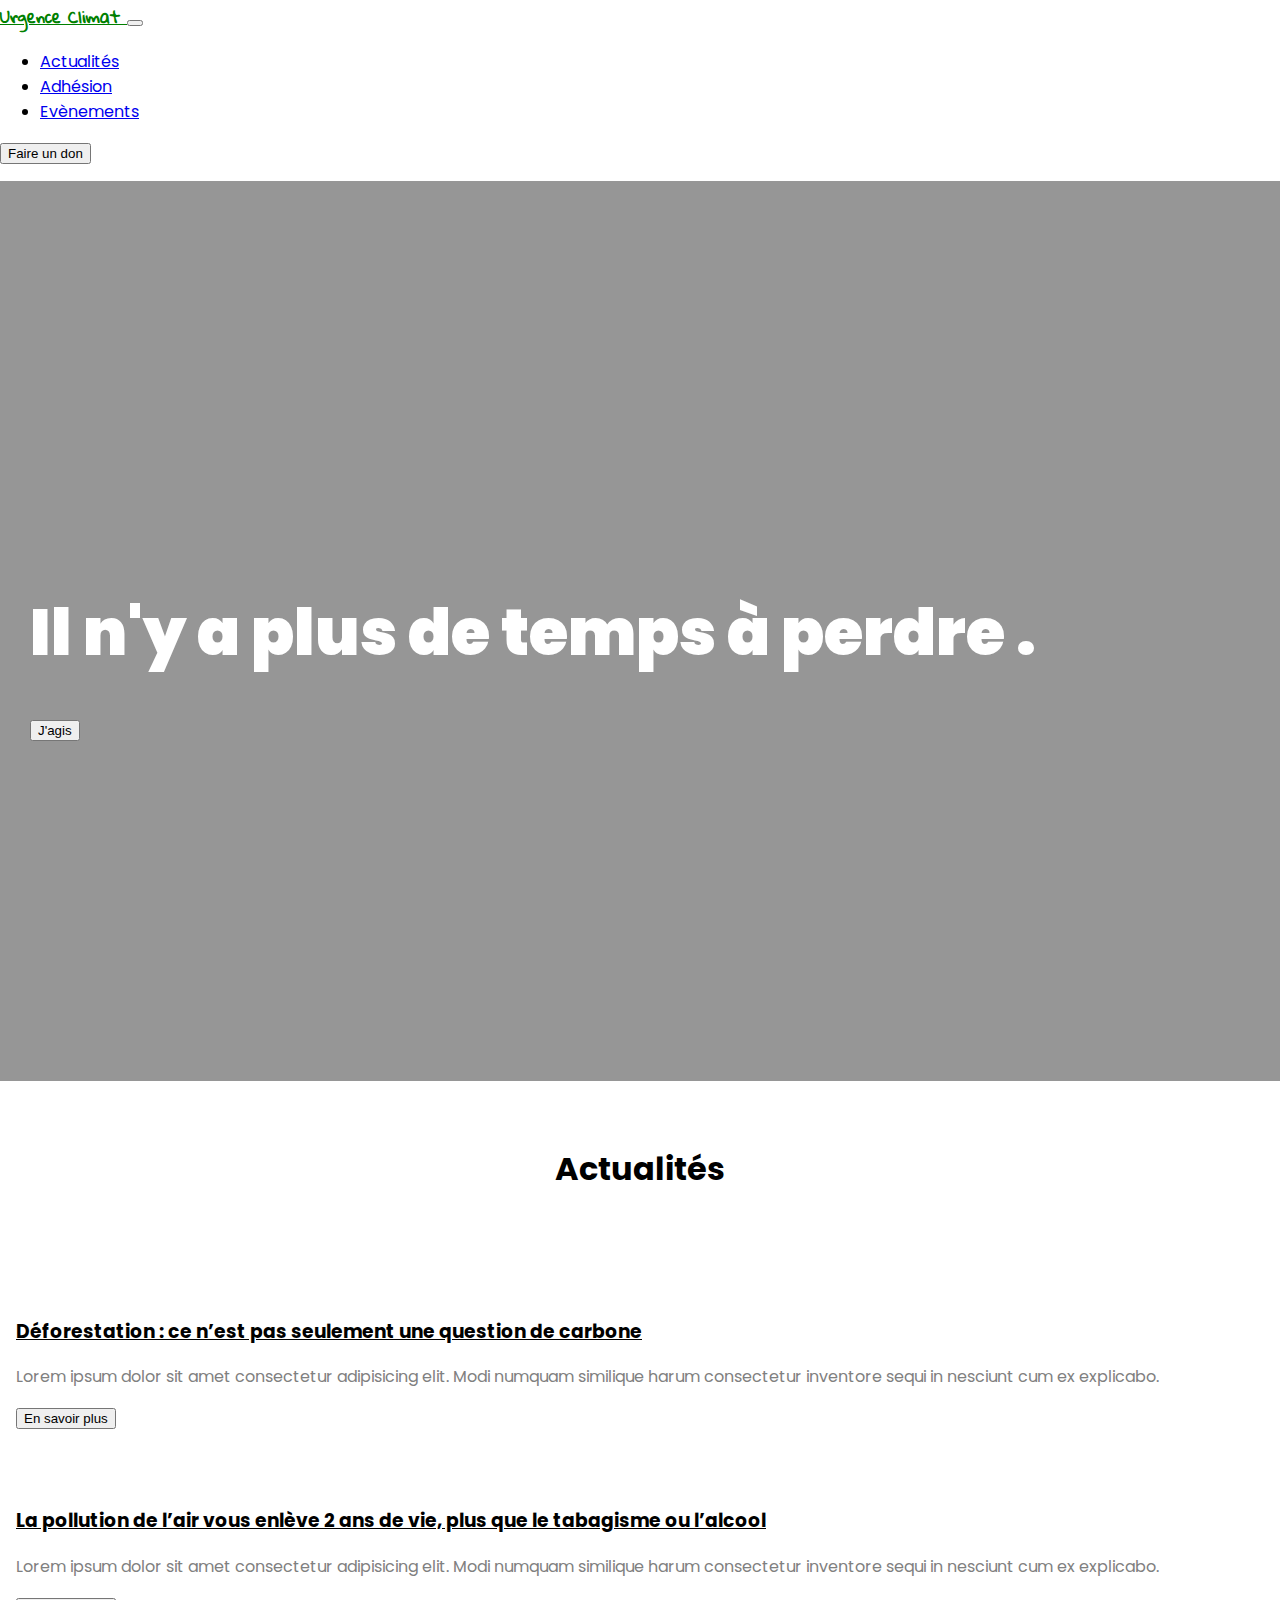
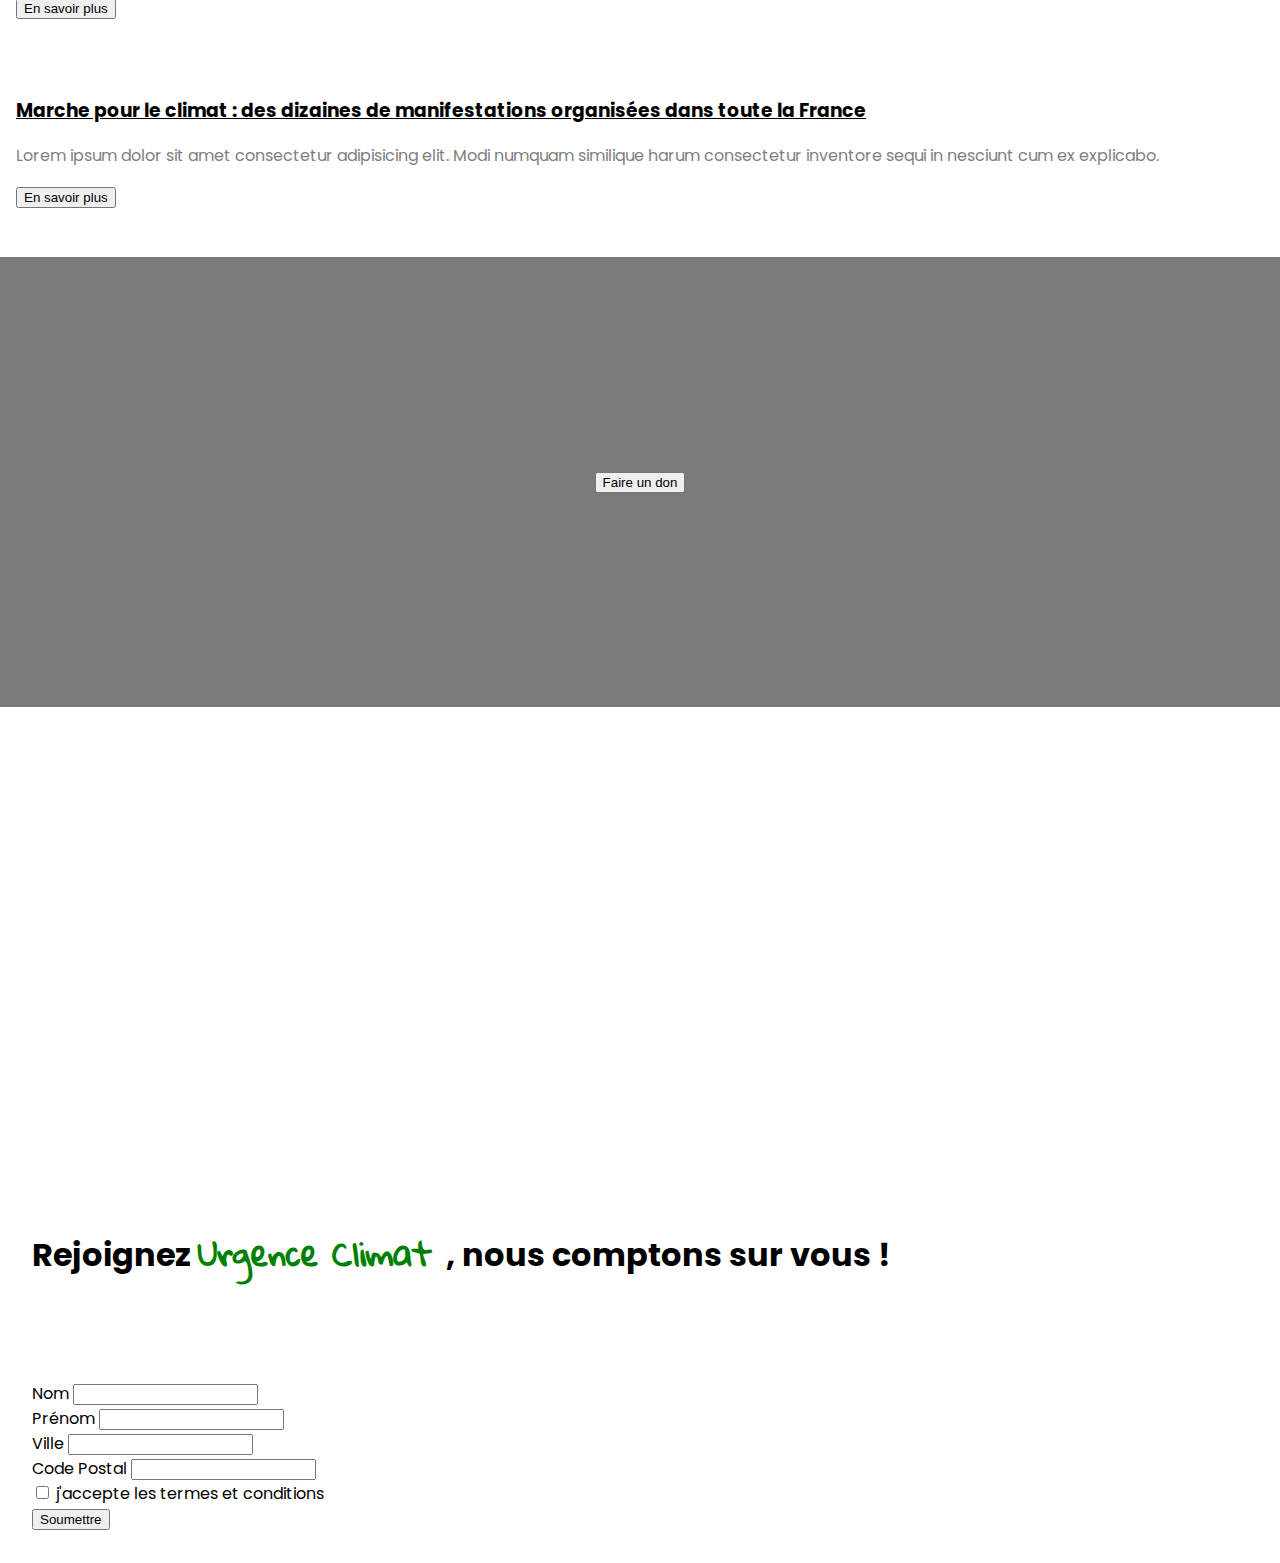
==== index.html @ f0dafc21 "Ajout de Formulaire adhésion et d'une ancre vers ce dernier" ====
<!DOCTYPE html>
<html lang="en">

<head>
  <meta charset="UTF-8">
  <meta http-equiv="X-UA-Compatible" content="IE=edge">
  <meta name="viewport" content="width=device-width, initial-scale=1.0">
  <meta name="description" content="Il n'y a plus de temps à perdre, rejoignez Urgence Climat !">
  <!-- Ajout de CDN fontAwesome -->
  <script src="https://kit.fontawesome.com/a564687848.js" crossorigin="anonymous"></script>
  <!-- Ajout d'un Favicon -->
  <link rel="icon" type="image/x-icon" href="/media/Favicon.png">
  <!-- Ajout de CDN Bootstrap que j'utiliserai en partie  -->
  <link href="https://cdn.jsdelivr.net/npm/bootstrap@5.2.0-beta1/dist/css/bootstrap.min.css" rel="stylesheet"
    integrity="sha384-0evHe/X+R7YkIZDRvuzKMRqM+OrBnVFBL6DOitfPri4tjfHxaWutUpFmBp4vmVor" crossorigin="anonymous">
  <link rel="stylesheet" href="style.css">
  <title>Urgence Climat</title>
</head>

<body>
  <header>
    <nav class="navbar navbar-expand-lg bg-white">
      <div class="container-fluid">
        <a class="navbar-brand" href="#">Urgence Climat </a>
        <button class="navbar-toggler" type="button" data-bs-toggle="collapse" data-bs-target="#navbarSupportedContent"
          aria-controls="navbarSupportedContent" aria-expanded="false" aria-label="Toggle navigation">
          <span class="navbar-toggler-icon"></span>
        </button>
        <div class="collapse navbar-collapse" id="navbarSupportedContent">
          <ul class="navbar-nav me-auto mb-2 mb-lg-0">
            <li class="nav-item">
              <a class="nav-link" href="#">Actualités</a>
            </li>
            <li class="nav-item">
              <a class="nav-link" href="#joinUsForm">Adhésion</a>
            </li>
            <li class="nav-item">
              <a class="nav-link" href="/Evènements.html">Evènements</a>
            </li>
          </ul>
          <button type="button" class="btn btn-warning"><i class="fa-solid fa-heart fa-2xs fa-fw"></i> Faire un
            don</button>
        </div>
      </div>
    </nav>

  </header>
  <main>
    <div class="home">
      <p>Il n'y a plus de temps à perdre .</p>
      <button type="button" class="btn btn-primary btn-lg">J'agis</button>

    </div>
    <section class="actu">
      <h2>Actualités</h2>
      <div class="card actu">
        <img src="/media/Few-trees.png" alt="">
        <h3>Déforestation : ce n’est pas seulement une question de carbone</h3>
        <p>Lorem ipsum dolor sit amet consectetur adipisicing elit. Modi numquam similique harum consectetur inventore
          sequi in nesciunt cum ex explicabo.</p>
        <button type="button" class="btn btn-primary btn-sm align-self-end ">En savoir plus</button>

      </div>
      <div class="card actu">
        <img src="/media/Pollution.png" alt="">
        <h3>La pollution de l’air vous enlève 2 ans de vie, plus que le tabagisme ou l’alcool</h3>
        <p>Lorem ipsum dolor sit amet consectetur adipisicing elit. Modi numquam similique harum consectetur inventore
          sequi in nesciunt cum ex explicabo.</p>
        <button type="button" class="btn btn-primary btn-sm align-self-end ">En savoir plus</button>

      </div>
      <div class="card actu">
        <img src="/media/Manif.png" alt="">
        <h3>Marche pour le climat : des dizaines de manifestations organisées dans toute la France</h3>
        <p>Lorem ipsum dolor sit amet consectetur adipisicing elit. Modi numquam similique harum consectetur inventore
          sequi in nesciunt cum ex explicabo.</p>
        <button type="button" class="btn btn-primary btn-sm align-self-end ">En savoir plus</button>

      </div>
    </section>
    <div class="donateBanner">
      <button type="button" class="btn btn-warning btn-lg"><i class="fa-solid fa-heart fa-2xs fa-fw"></i> Faire un
        don</button>
    </div>
    <div class="joinUs">
      <div class="wallImg"></div>
      <p id="joinUsForm">Rejoignez <span>Urgence Climat </span>, nous comptons sur vous !</p>
    </div>
    <!-- formulaire d'Adhésion -->
    <form class="row g-3">
      <div class="col-md-4">
        <label for="Nom" class="form-label">Nom</label>
        <input type="text" class="form-control" id="Nom" required>
      </div>
      <div class="col-md-4">
        <label for="Prénom" class="form-label">Prénom</label>
        <input type="text" class="form-control" id="Prénom" required>
      </div>
      <div class="col-md-6">
        <label for="ville" class="form-label">Ville</label>
        <input type="text" class="form-control" id="Ville" required>
      </div>
      <div class="col-md-3">
        <label for="codePostal" class="form-label">Code Postal</label>
        <input type="text" class="form-control" id="CodePostal" required>
      </div>
      <div class="col-12">
        <div class="form-check">
          <input class="form-check-input" type="checkbox" value="" id="conditions" required>
          <label class="form-check-label" for="conditions">
            j'accepte les termes et conditions
          </label>
        </div>
      </div>
      <div class="col-12">
        <button class="btn btn-primary" type="submit">Soumettre
        </button>
      </div>
    </form>

  </main>


  <!-- JavaScript Bundle with Popper -->
  <script src="https://cdn.jsdelivr.net/npm/bootstrap@5.2.0-beta1/dist/js/bootstrap.bundle.min.js"
    integrity="sha384-pprn3073KE6tl6bjs2QrFaJGz5/SUsLqktiwsUTF55Jfv3qYSDhgCecCxMW52nD2" crossorigin="anonymous">
  </script>
</body>

</html>
---- style.css ----
@import url('https://fonts.googleapis.com/css2?family=Poppins&display=swap');
@import url('https://fonts.googleapis.com/css2?family=Nunito&family=Poppins&display=swap');
@import url('https://fonts.googleapis.com/css2?family=Gloria+Hallelujah&family=Nunito&family=Poppins&display=swap');
/* font-family: 'Nunito', sans-serif;
font-family: 'Poppins', sans-serif; 
font-family: 'Gloria Hallelujah', cursive;*/

:root {
    --FontWebsiteName: 'Gloria Hallelujah', cursive;
    --FontPrincipal: 'Poppins', sans-serif;
}

* {
    box-sizing: border-box;
}

body {
    margin: 0px;
    padding: 0px;
    font-family: var(--FontPrincipal);
}

/* Navbar */

.logo img {
    display: none;
}

header {
    margin-bottom: 1rem;
}

header .navbar-brand {
    color: green;
    font-family: var(--FontWebsiteName);
    font-weight: bold;
}



/* main */

/* Acceuil */

.home {
    width: 100vw;
    height: 100vh;
    background-image: url(/media/Fire.png);
    background-repeat: no-repeat;
    background-size: cover;
    background-color: rgba(0, 0, 0, 0.411);
    background-blend-mode: multiply;
    display: flex;
    flex-direction: column;
    justify-content: center;
    align-items: flex-start;
    padding: 0px 30px;

}

.home p {
    font-size: 4rem;
    color: rgb(255, 255, 255);
    font-weight: 900;
    margin-bottom: 40px;
}

/* Section Actualités et Evènements*/

.actu h2 {
    text-align: center;
    font-size: 2rem;
    margin: 4rem auto;
    font-weight: bold;
}

.actu h3 {
    text-decoration: underline;
}

.actu h3:hover {
    cursor: pointer;
}

.actu p {
    color: gray;
}

.card {
    padding: 1rem;
    border: none;
}

.actu img {
    margin-bottom: 1rem;
}

/* Appel au dons */

.donateBanner {
    width: 100vw;
    height: 50vh;
    margin-top: 2rem;
    background-image: url(/media/Rhino.png);
    background-repeat: no-repeat;
    background-size: cover;
    background-color: rgba(0, 0, 0, 0.521);
    background-blend-mode: multiply;
    display: flex;
    flex-direction: column;
    justify-content: center;
    align-items: center;

}

/* Adhésion */

.wallImg {
    width: 100%;
    height: 50vh;
    background-image: url(/media/join.png);
    background-size: cover;
    margin-bottom: 2rem;
}

.joinUs p,form {
    padding: 2rem;
    
}
.joinUs p {
    font-size: 2rem;
    font-weight: bold;
}
.joinUs p span {
    font-family: var(--FontWebsiteName);
    color: green;
}
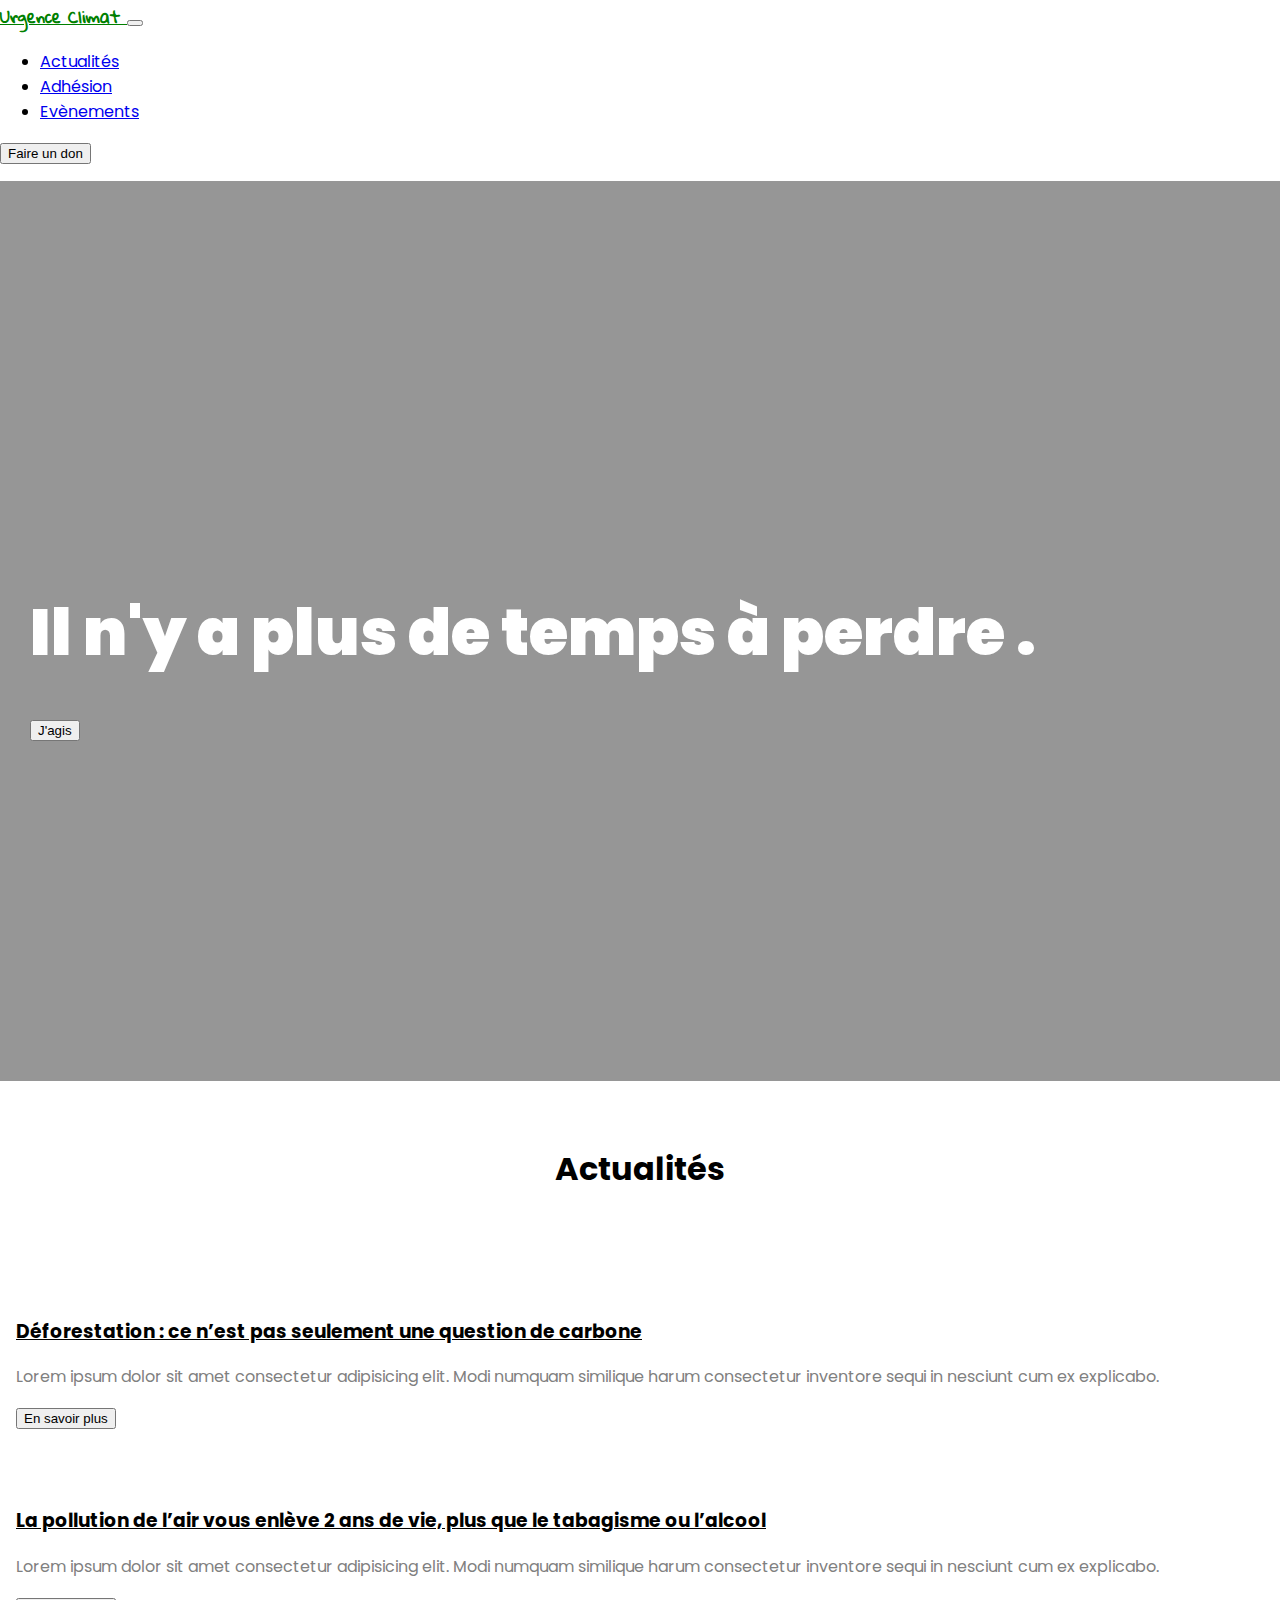
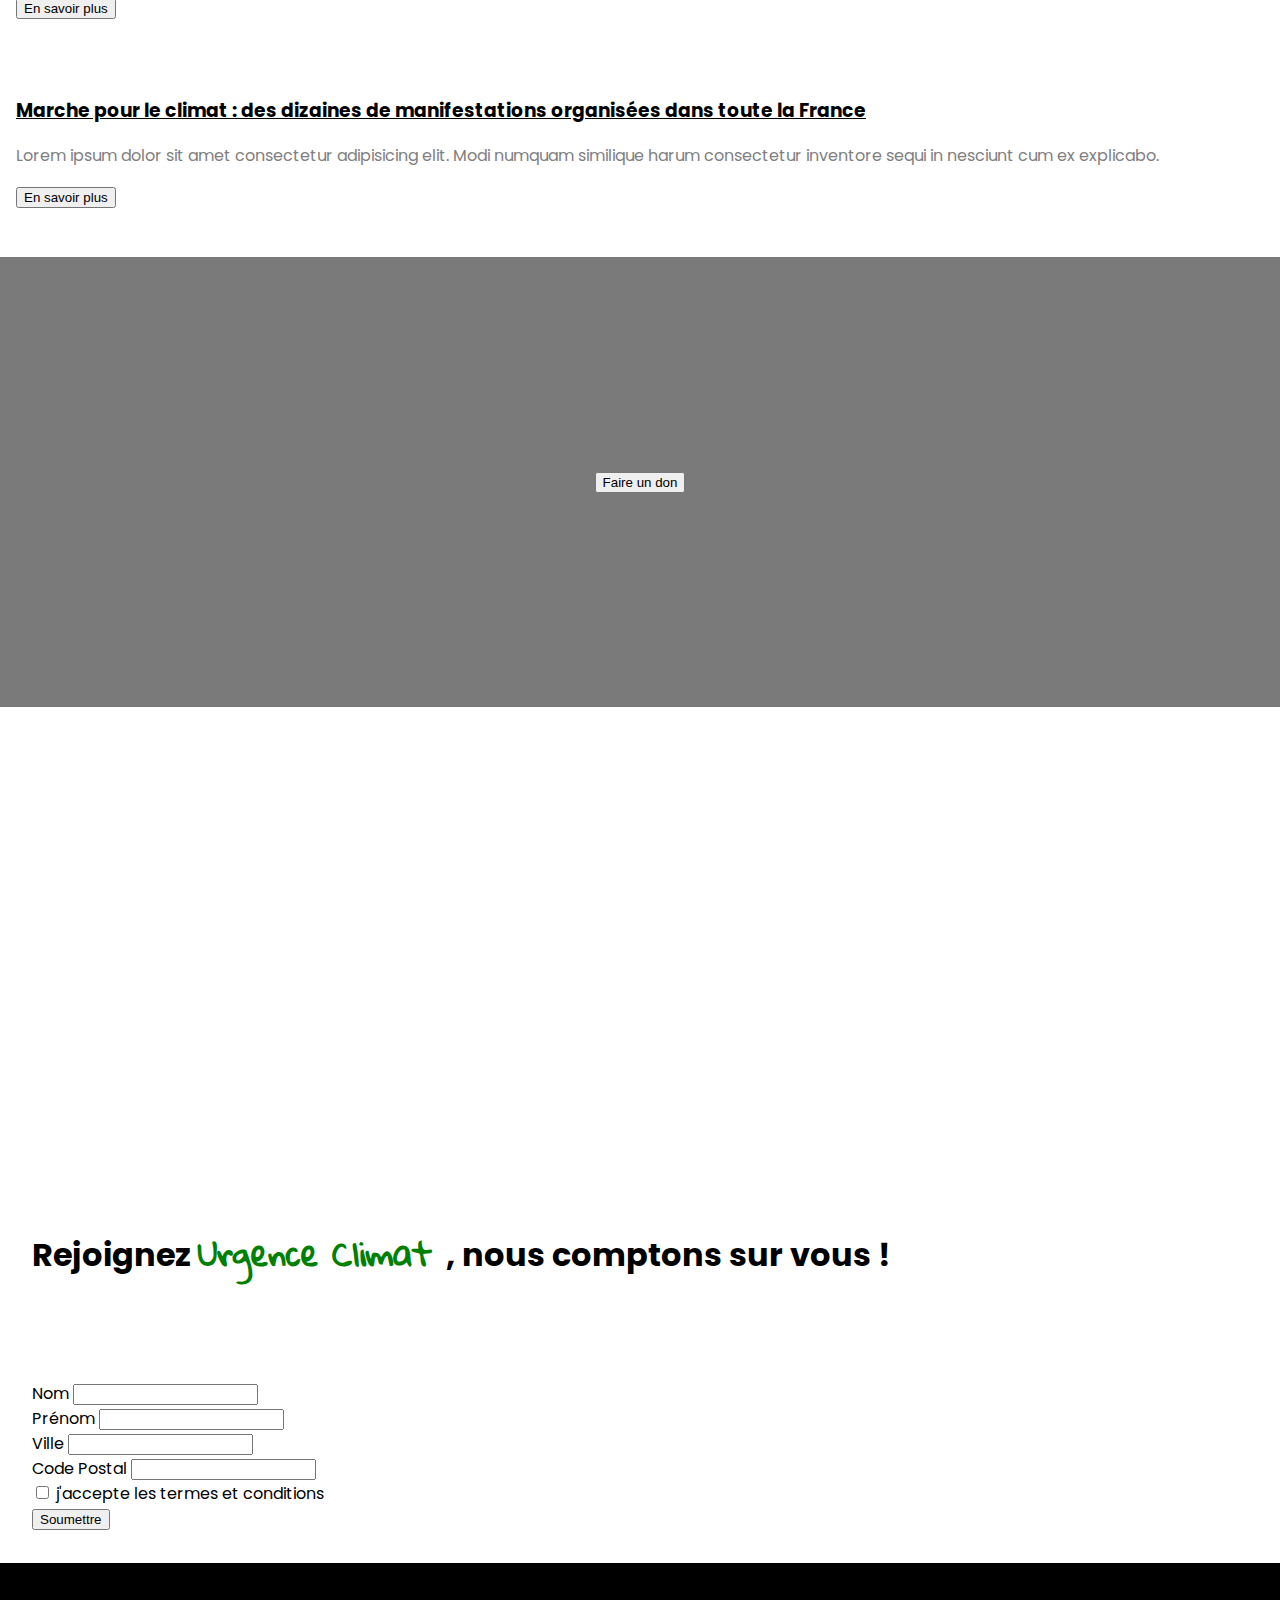
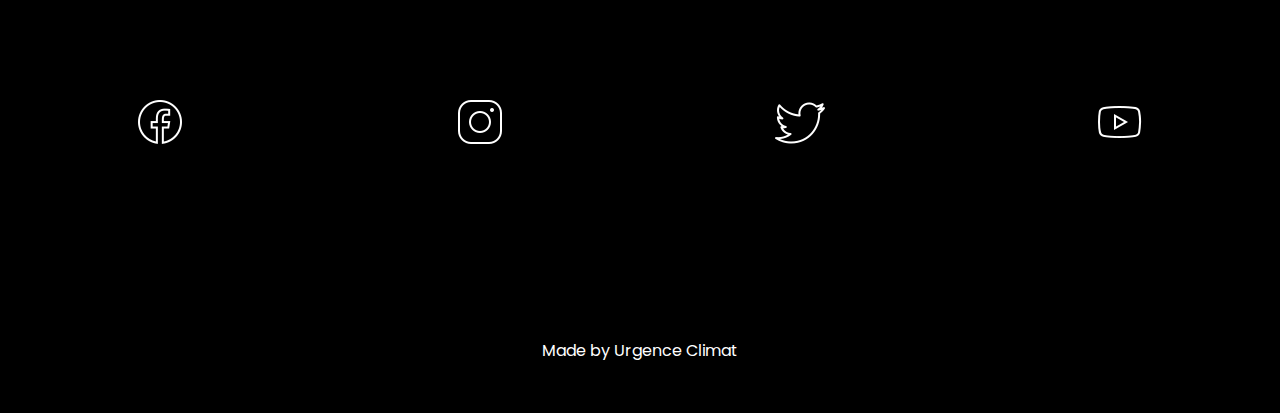
==== commit 2c642b4f: "ajout de footer" ====
--- a/index.html
+++ b/index.html
@@ -119,6 +119,16 @@
     </form>
 
   </main>
+  <footer>
+    <div class="social">
+    <div class="facebook"><img src="/media/icons8-facebook-50.png" alt=""></div>
+    <div class="instagram"><img src="/media/icons8-instagram-50.png" alt=""></div>
+    <div class="twitter"><img src="/media/icons8-twitter-50.png" alt=""></div>
+    <div class="youtube"><img src="/media/icons8-youtube-50.png" alt=""></div>
+    </div>
+    <div class="attribution"><p>Made by Urgence Climat</p></div>
+    
+</footer>
 
 
   <!-- JavaScript Bundle with Popper -->
--- a/style.css
+++ b/style.css
@@ -136,3 +136,34 @@
     color: green;
 }
 
+/* footer */
+
+footer {
+    height: 50vh;
+    width: 100vw;
+    background-color: black;
+    display: flex;
+    flex-direction: column;
+    justify-content: space-around;
+
+}
+
+.social {
+    display: flex;
+    justify-content: space-around;
+    align-items: center;
+    margin-top: 100px;
+
+}
+
+.attribution {
+    display: flex;
+    justify-content: center;
+    align-items: flex-end;
+    color: white;
+    height: auto;
+    margin-top: 100px;
+
+
+
+}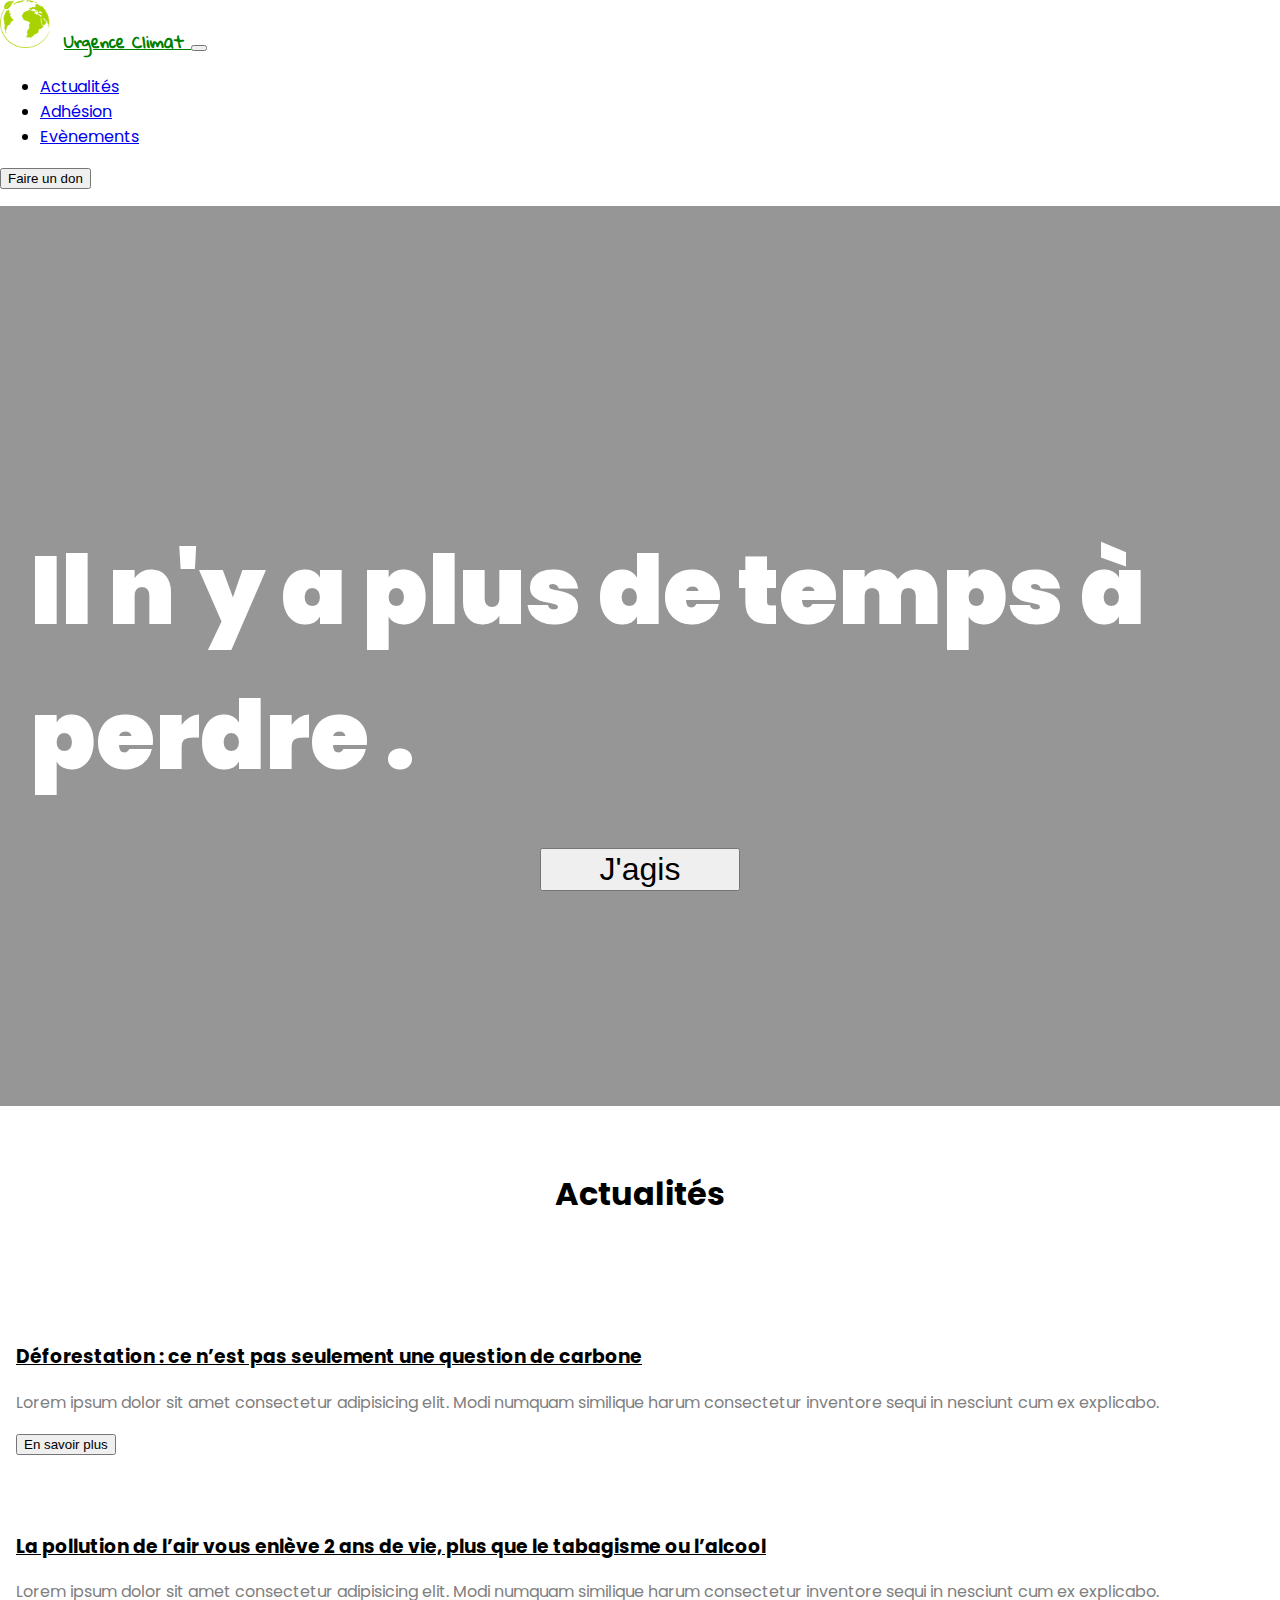
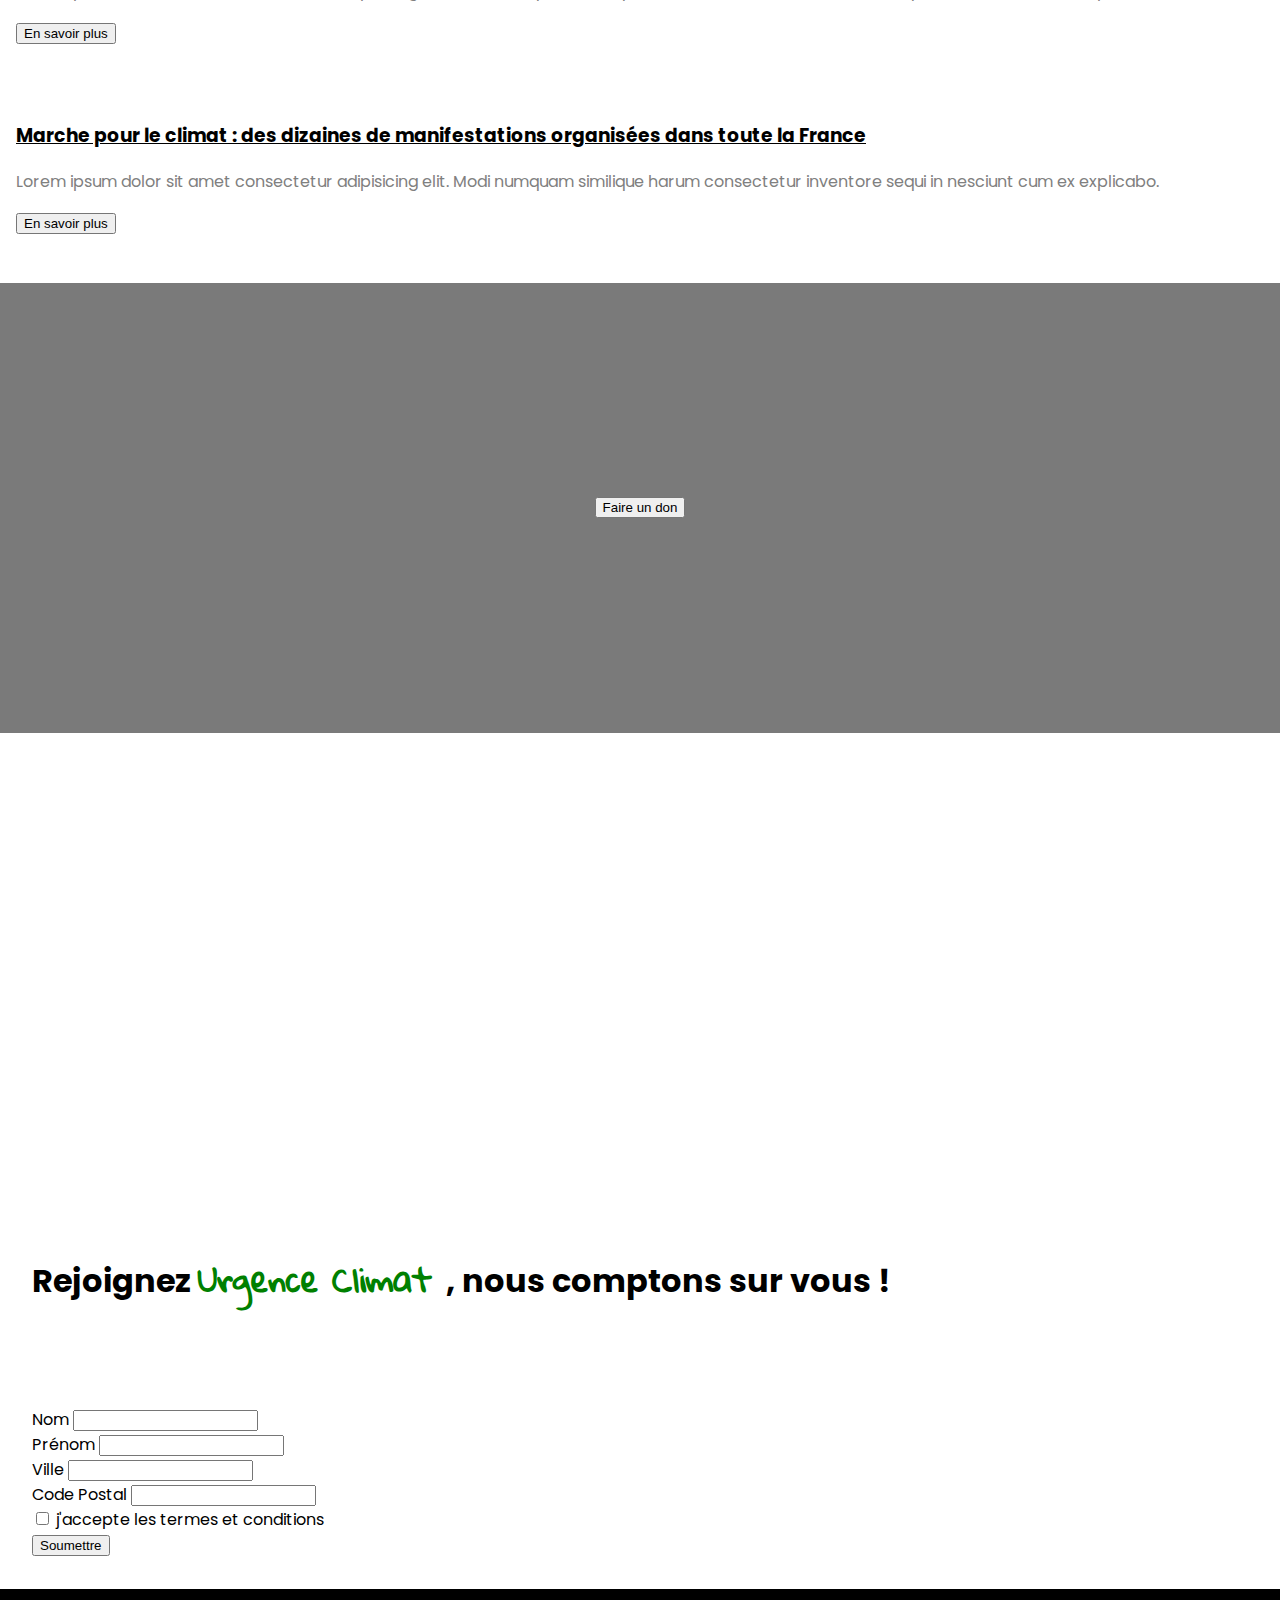
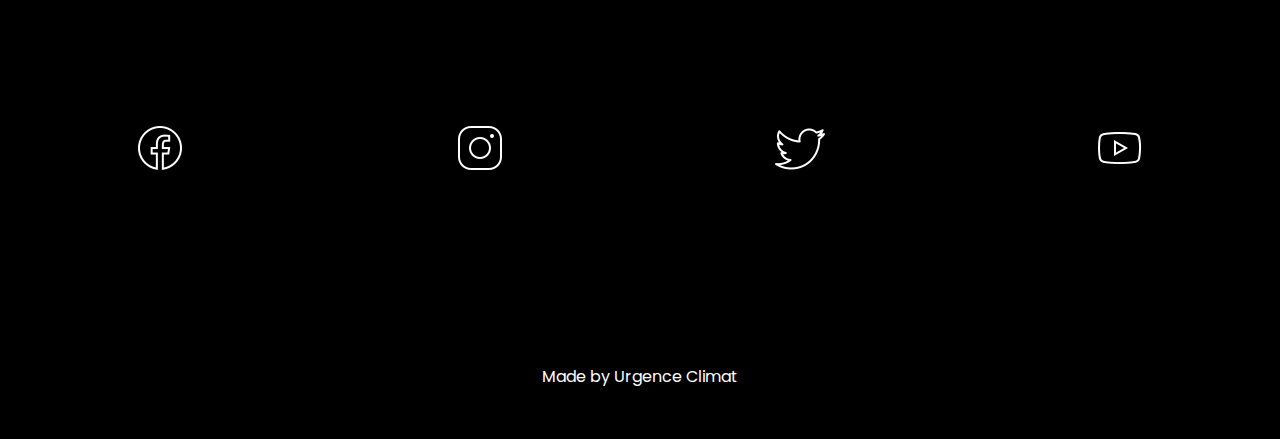
==== commit 216ed881: "Ajout media queries navbar/acceuil" ====
--- a/index.html
+++ b/index.html
@@ -19,9 +19,11 @@
 
 <body>
   <header>
-    <nav class="navbar navbar-expand-lg bg-white">
+    <nav class="navbar navbar-expand-lg bg-white  fixed-top">
+
       <div class="container-fluid">
-        <a class="navbar-brand" href="#">Urgence Climat </a>
+        <img src="/media/LogoPrincipal.png" class="logo" alt="logo Terre">
+        <a class="navbar-brand" href="#toHome">Urgence Climat </a>
         <button class="navbar-toggler" type="button" data-bs-toggle="collapse" data-bs-target="#navbarSupportedContent"
           aria-controls="navbarSupportedContent" aria-expanded="false" aria-label="Toggle navigation">
           <span class="navbar-toggler-icon"></span>
@@ -29,7 +31,7 @@
         <div class="collapse navbar-collapse" id="navbarSupportedContent">
           <ul class="navbar-nav me-auto mb-2 mb-lg-0">
             <li class="nav-item">
-              <a class="nav-link" href="#">Actualités</a>
+              <a class="nav-link" href="#actu">Actualités</a>
             </li>
             <li class="nav-item">
               <a class="nav-link" href="#joinUsForm">Adhésion</a>
@@ -46,13 +48,13 @@
 
   </header>
   <main>
-    <div class="home">
+    <div class="home" id="toHome">
       <p>Il n'y a plus de temps à perdre .</p>
       <button type="button" class="btn btn-primary btn-lg">J'agis</button>
 
     </div>
     <section class="actu">
-      <h2>Actualités</h2>
+      <h2 id="actu">Actualités</h2>
       <div class="card actu">
         <img src="/media/Few-trees.png" alt="">
         <h3>Déforestation : ce n’est pas seulement une question de carbone</h3>
--- a/style.css
+++ b/style.css
@@ -14,33 +14,42 @@
     box-sizing: border-box;
 }
 
+/* CSS Mobile-first */
+
+
 body {
     margin: 0px;
     padding: 0px;
     font-family: var(--FontPrincipal);
-}
+
+}
+
 
 /* Navbar */
-
-.logo img {
-    display: none;
-}
 
 header {
     margin-bottom: 1rem;
 }
 
-header .navbar-brand {
+
+.navbar-brand {
     color: green;
     font-family: var(--FontWebsiteName);
     font-weight: bold;
 }
 
-
+.logo {
+    display: none;
+}
+
+.breadcrumb {
+    margin-top: 4rem;
+}
 
 /* main */
 
 /* Acceuil */
+
 
 .home {
     width: 100vw;
@@ -123,14 +132,17 @@
     margin-bottom: 2rem;
 }
 
-.joinUs p,form {
+.joinUs p,
+form {
     padding: 2rem;
-    
-}
+
+}
+
 .joinUs p {
     font-size: 2rem;
     font-weight: bold;
 }
+
 .joinUs p span {
     font-family: var(--FontWebsiteName);
     color: green;
@@ -166,4 +178,46 @@
 
 
 
-}+}
+
+/* CSS desktop */
+
+
+@media screen and (min-width: 992px) {
+
+    .logo {
+        display: initial;
+        width: 50px;
+        margin-right: 10px;
+    }
+    
+    .home {
+        width: 100vw;
+        height: 100vh;
+        background-image: url(/media/Fire.png);
+        background-repeat: no-repeat;
+        background-size: cover;
+        background-color: rgba(0, 0, 0, 0.411);
+        background-blend-mode: multiply;
+        display: flex;
+        flex-direction: column;
+        justify-content: center;
+        align-items: center;
+
+    
+    }
+
+    .home p {
+        font-size: 6rem;
+        color: rgb(255, 255, 255);
+        font-weight: 900;
+        
+    }
+
+    .home .btn.btn-primary  {
+        width: 200px;
+        font-size: 2rem;
+    }
+}
+
+
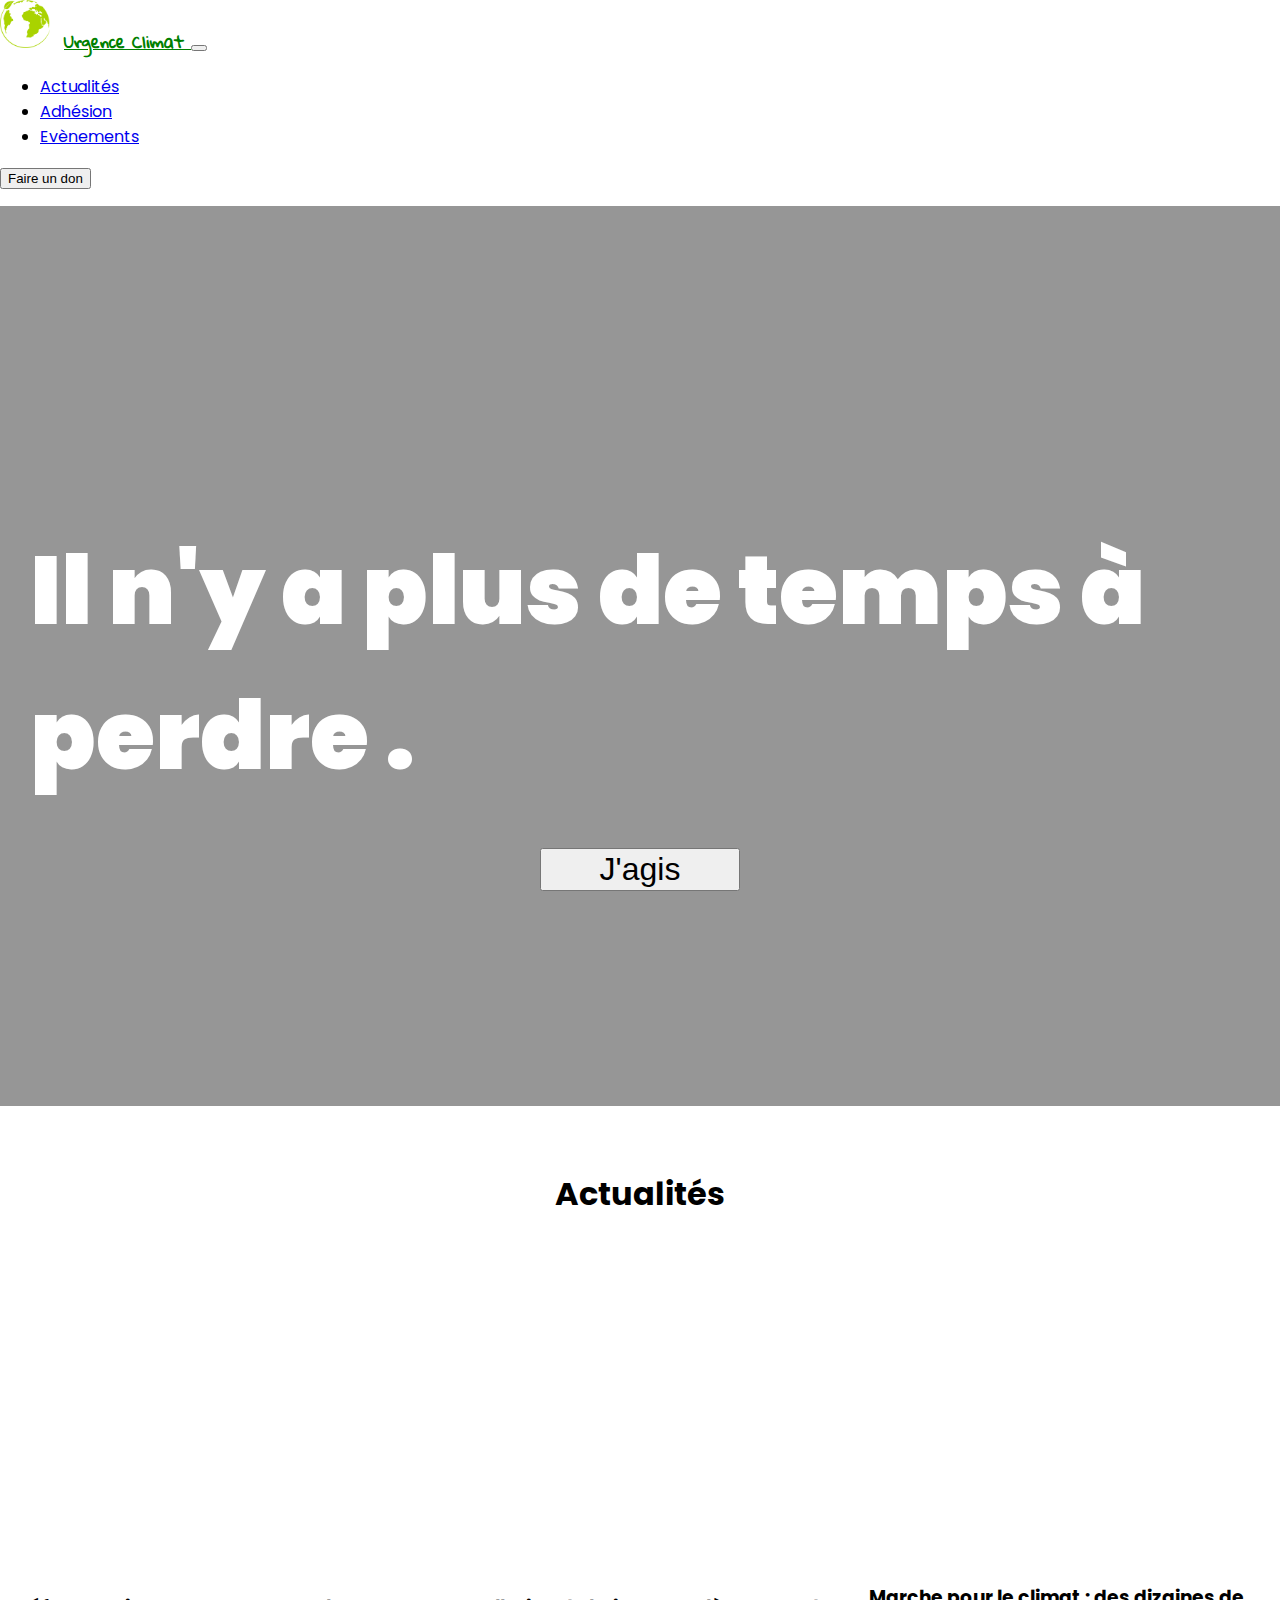
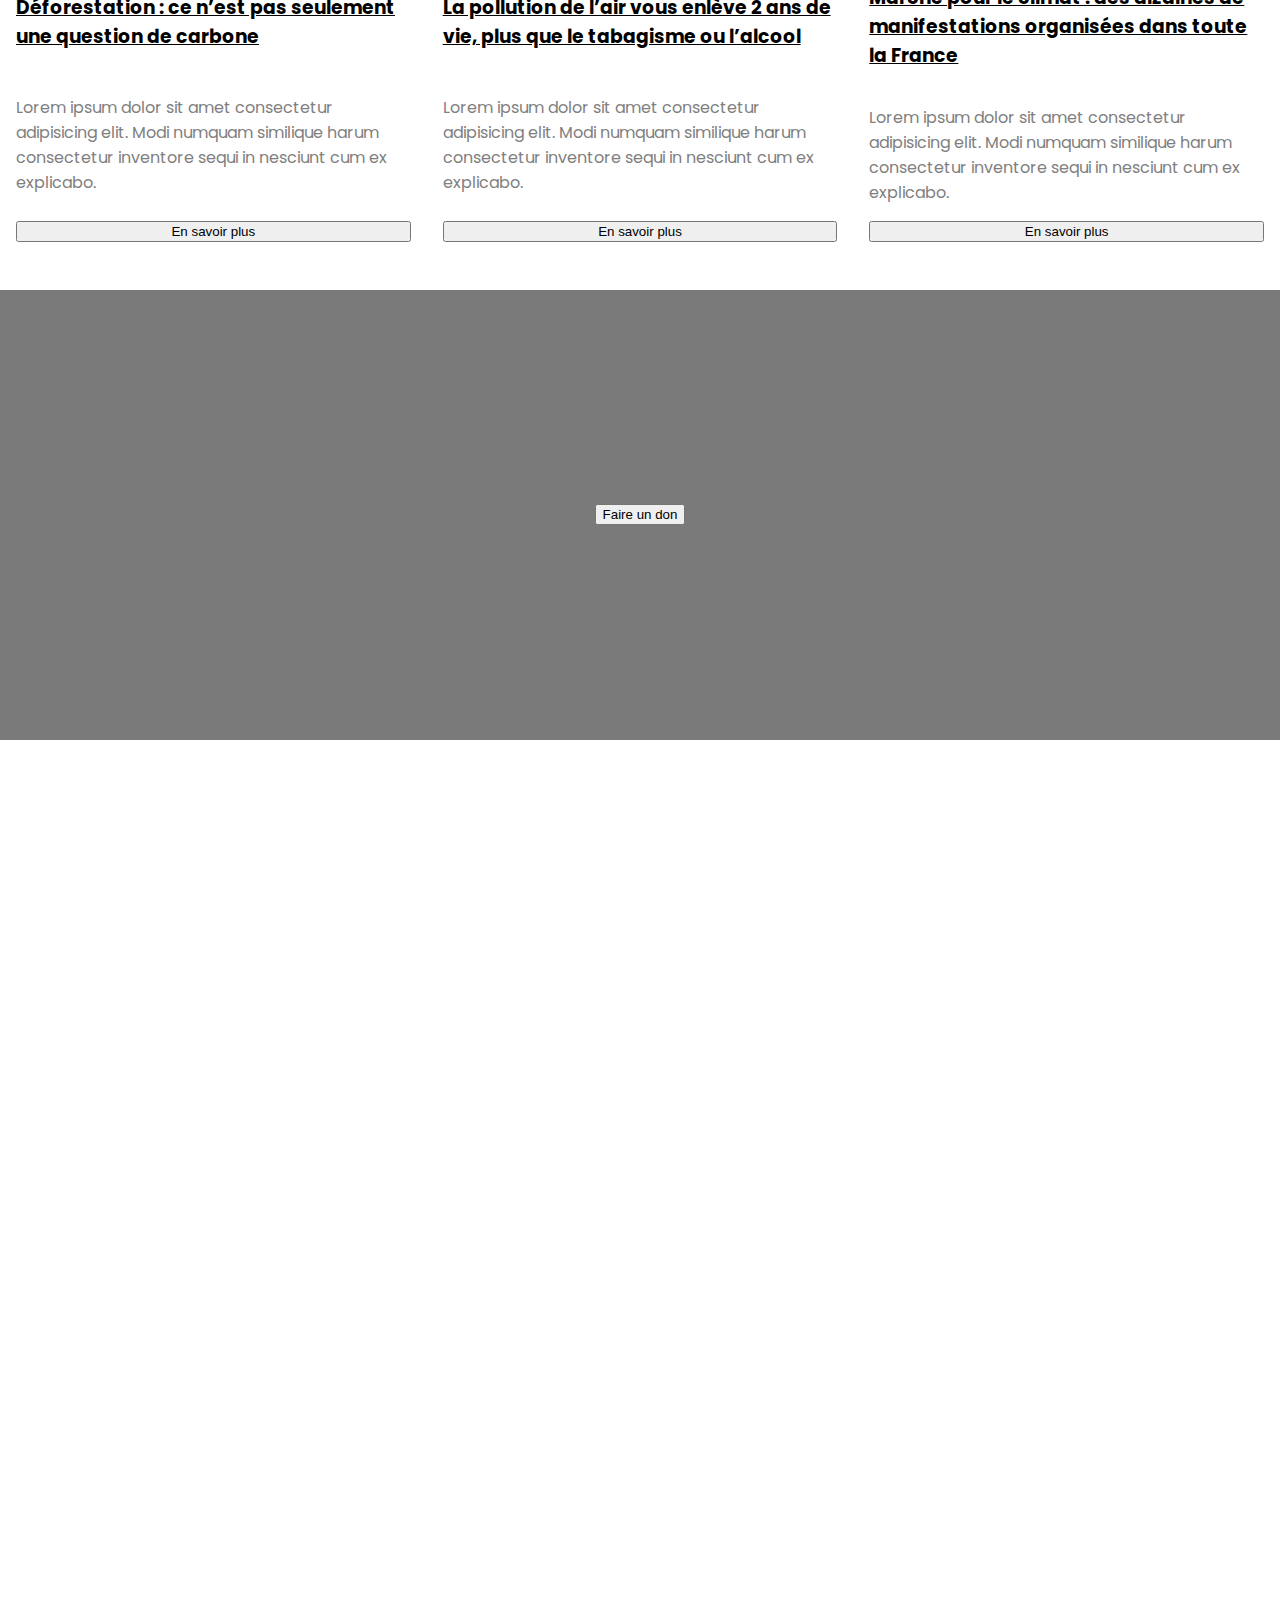
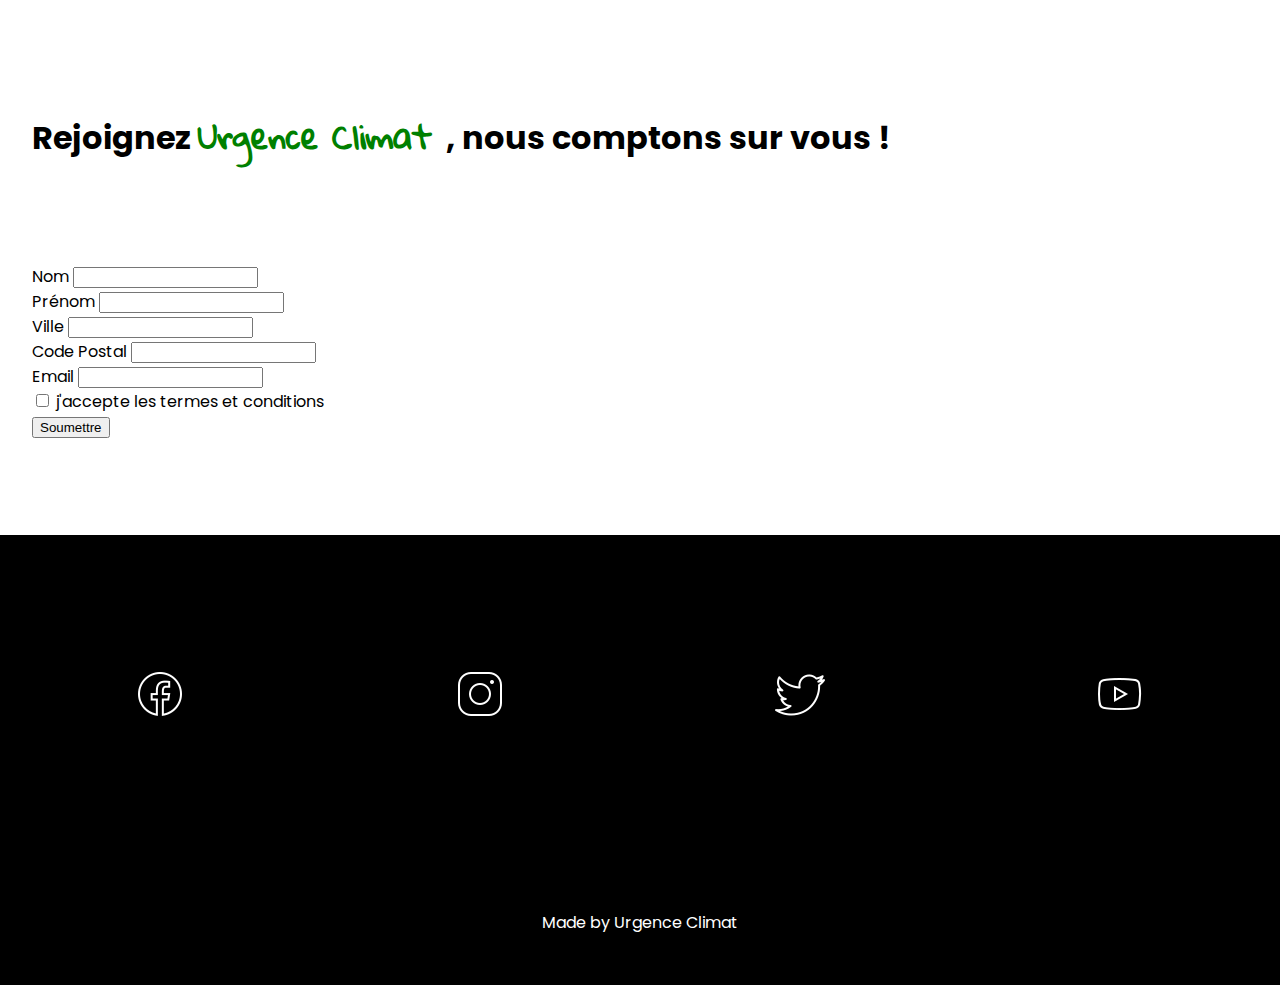
==== commit d4214446: "Ajout media queries cards" ====
--- a/index.html
+++ b/index.html
@@ -53,9 +53,9 @@
       <button type="button" class="btn btn-primary btn-lg">J'agis</button>
 
     </div>
+    <h2 id="actu">Actualités</h2>
     <section class="actu">
-      <h2 id="actu">Actualités</h2>
-      <div class="card actu">
+      <div class="card actu Déforestation">
         <img src="/media/Few-trees.png" alt="">
         <h3>Déforestation : ce n’est pas seulement une question de carbone</h3>
         <p>Lorem ipsum dolor sit amet consectetur adipisicing elit. Modi numquam similique harum consectetur inventore
@@ -63,7 +63,7 @@
         <button type="button" class="btn btn-primary btn-sm align-self-end ">En savoir plus</button>
 
       </div>
-      <div class="card actu">
+      <div class="card actu pollution">
         <img src="/media/Pollution.png" alt="">
         <h3>La pollution de l’air vous enlève 2 ans de vie, plus que le tabagisme ou l’alcool</h3>
         <p>Lorem ipsum dolor sit amet consectetur adipisicing elit. Modi numquam similique harum consectetur inventore
@@ -71,7 +71,7 @@
         <button type="button" class="btn btn-primary btn-sm align-self-end ">En savoir plus</button>
 
       </div>
-      <div class="card actu">
+      <div class="card actu manifestations">
         <img src="/media/Manif.png" alt="">
         <h3>Marche pour le climat : des dizaines de manifestations organisées dans toute la France</h3>
         <p>Lorem ipsum dolor sit amet consectetur adipisicing elit. Modi numquam similique harum consectetur inventore
@@ -105,6 +105,10 @@
       <div class="col-md-3">
         <label for="codePostal" class="form-label">Code Postal</label>
         <input type="text" class="form-control" id="CodePostal" required>
+      </div>
+      <div class="col-md-3 ">
+        <label for="mail" class="form-label">Email</label>
+        <input type="email" class="form-control" id="email" required>
       </div>
       <div class="col-12">
         <div class="form-check">
--- a/style.css
+++ b/style.css
@@ -68,6 +68,7 @@
 }
 
 .home p {
+
     font-size: 4rem;
     color: rgb(255, 255, 255);
     font-weight: 900;
@@ -76,7 +77,7 @@
 
 /* Section Actualités et Evènements*/
 
-.actu h2 {
+main h2 {
     text-align: center;
     font-size: 2rem;
     margin: 4rem auto;
@@ -124,12 +125,9 @@
 
 /* Adhésion */
 
+
 .wallImg {
-    width: 100%;
-    height: 50vh;
-    background-image: url(/media/join.png);
-    background-size: cover;
-    margin-bottom: 2rem;
+    background: none;    
 }
 
 .joinUs p,
@@ -153,6 +151,7 @@
 footer {
     height: 50vh;
     width: 100vw;
+    margin-top: 4rem;
     background-color: black;
     display: flex;
     flex-direction: column;
@@ -166,6 +165,10 @@
     align-items: center;
     margin-top: 100px;
 
+}
+
+.social img {
+    cursor: pointer;
 }
 
 .attribution {
@@ -184,6 +187,8 @@
 
 
 @media screen and (min-width: 992px) {
+
+    
 
     .logo {
         display: initial;
@@ -218,6 +223,65 @@
         width: 200px;
         font-size: 2rem;
     }
-}
-
-
+
+    /* Actualités */
+
+    section.actu {
+        display: grid;
+        grid-template-rows: 1;
+        grid-template-columns: repeat(6, 1fr);
+    
+    }
+    .card {
+        display: flex;
+        flex-direction: column;
+        justify-content: space-between;
+        padding: 1rem;
+        border: none;
+    }
+    .actu img {
+        height: 250px;
+    }
+
+    .Déforestation {
+        grid-row: 1/2 ;
+        grid-column: 1/3;
+    }
+    .pollution {
+        grid-row: 1/2;
+        grid-column: 3/5;
+    }
+    .manifestations {
+        grid-row: 1/2 ;
+        grid-column: 5/7;
+    }
+
+    /* Evènements */
+
+    .conférence {
+        grid-row: 1/2 ;
+        grid-column: 1/3;
+    }
+    .forum {
+        grid-row: 1/2;
+        grid-column: 3/5;
+    }
+    .lookup {
+        grid-row: 1/2 ;
+        grid-column: 5/7;
+    }
+    .wallImg {
+
+        width: 100vw;
+        height: 100vh;
+        background-image: url(/media/joinus.png);
+        background-size: cover;
+        background-repeat: no-repeat;
+        margin-bottom: 2rem;
+    }
+    .joinUs {
+    
+    }
+}
+
+
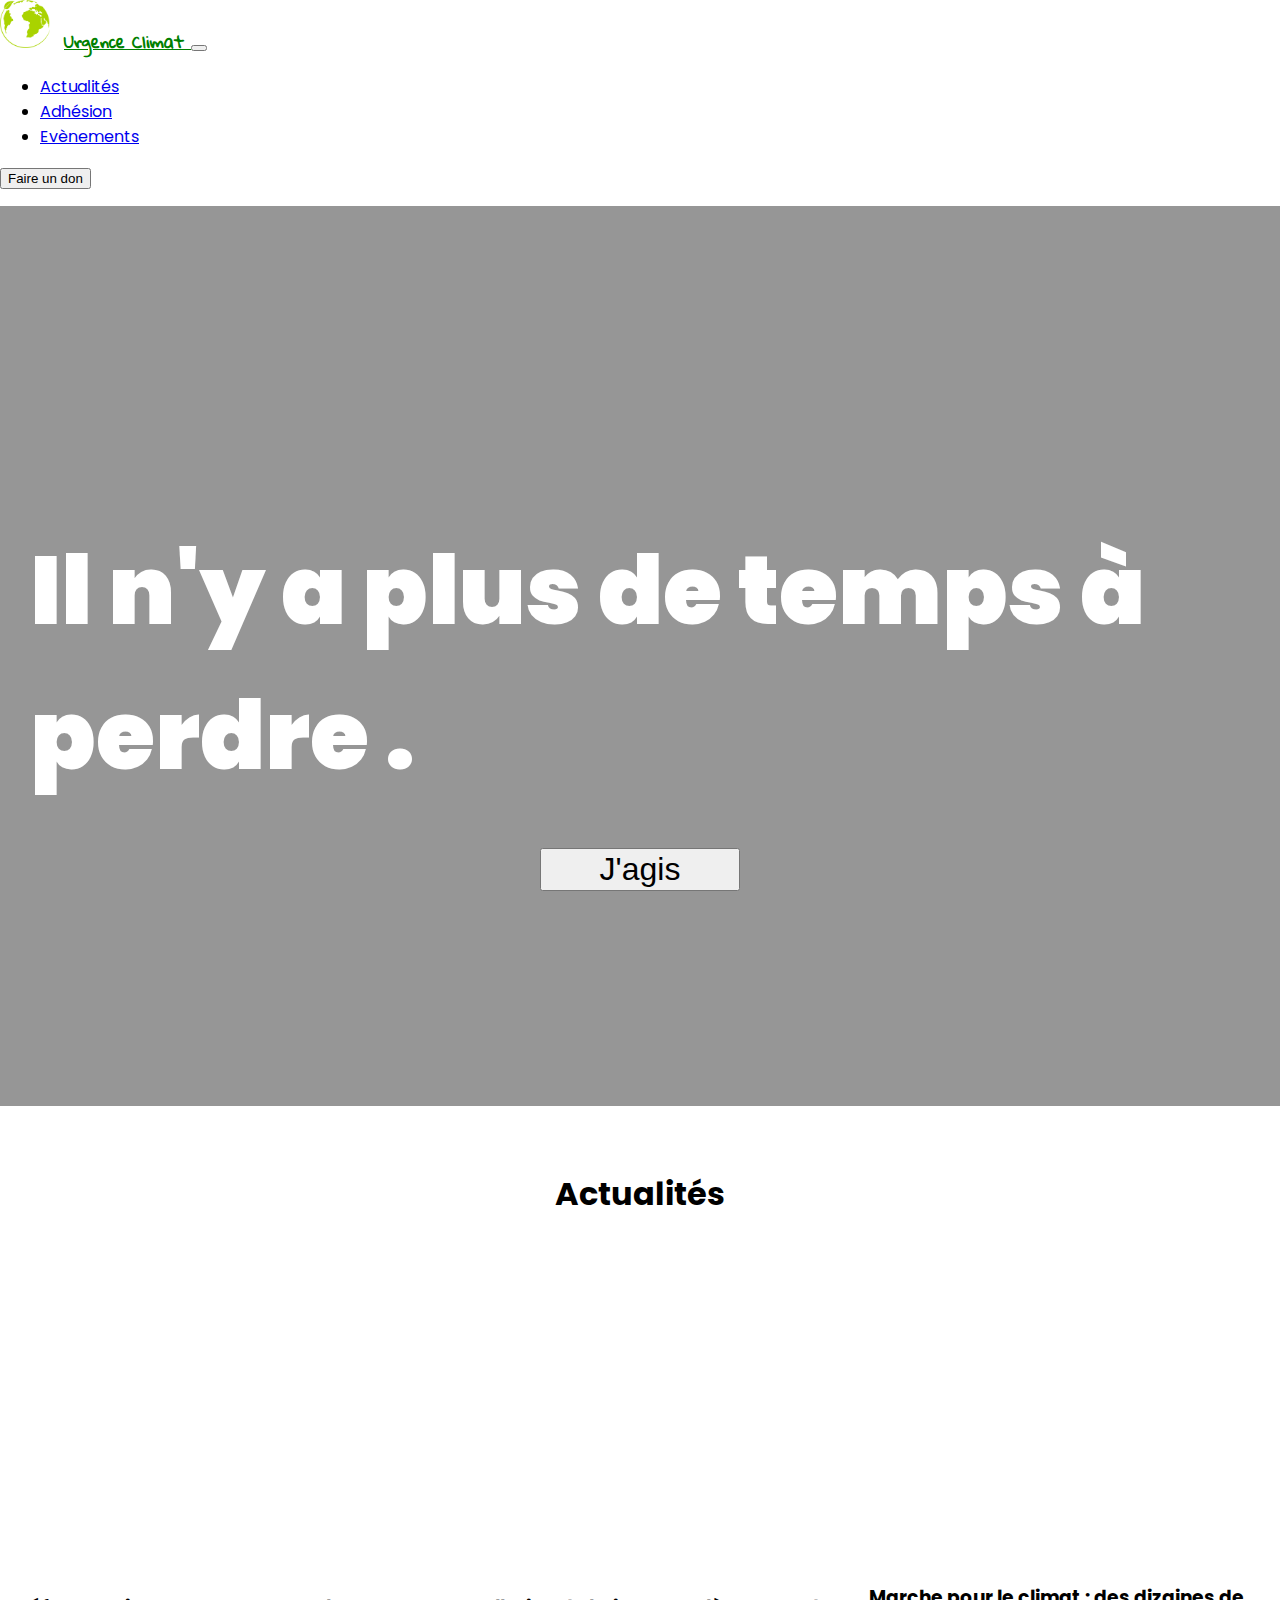
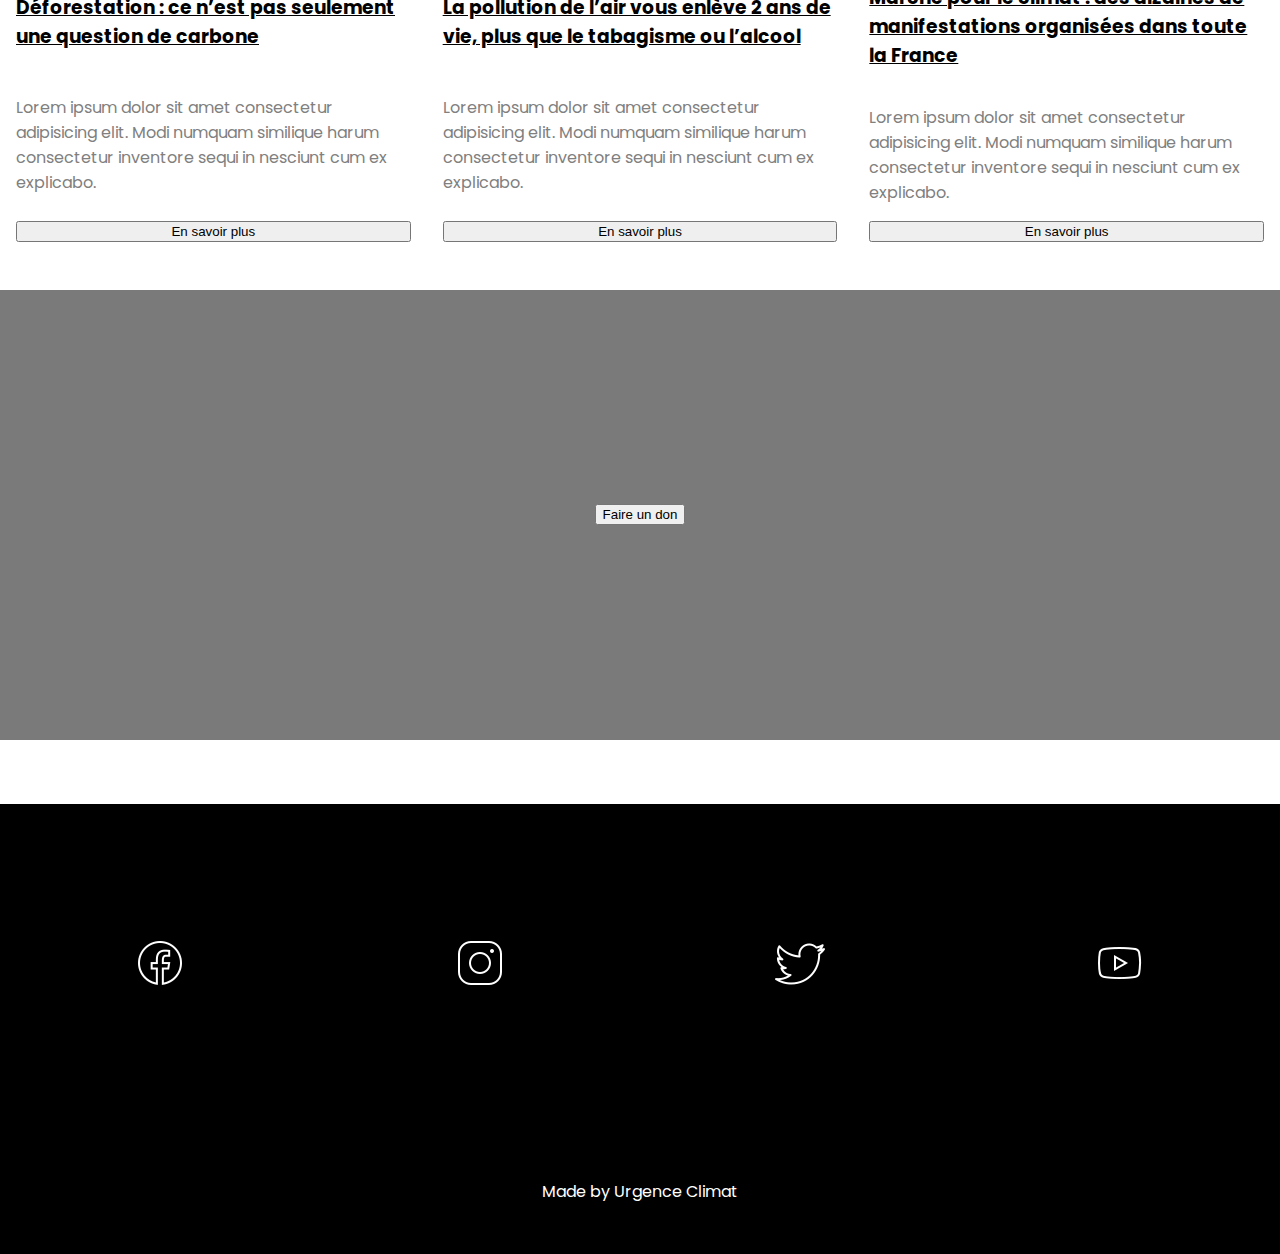
==== commit 6ff2e6d8: "création page don.html" ====
--- a/index.html
+++ b/index.html
@@ -34,25 +34,26 @@
               <a class="nav-link" href="#actu">Actualités</a>
             </li>
             <li class="nav-item">
-              <a class="nav-link" href="#joinUsForm">Adhésion</a>
+              <a class="nav-link" href="adhesion.html">Adhésion</a>
             </li>
             <li class="nav-item">
               <a class="nav-link" href="/Evènements.html">Evènements</a>
             </li>
           </ul>
-          <button type="button" class="btn btn-warning"><i class="fa-solid fa-heart fa-2xs fa-fw"></i> Faire un
-            don</button>
+          <button type="button" class="btn btn-warning"><i class="fa-solid fa-heart fa-2xs fa-fw"></i><a href="don.html"> Faire un
+            don</a></button>
         </div>
       </div>
     </nav>
 
   </header>
   <main>
-    <div class="home" id="toHome">
+    <div class="home">
       <p>Il n'y a plus de temps à perdre .</p>
       <button type="button" class="btn btn-primary btn-lg">J'agis</button>
 
     </div>
+    <!-- Actualités -->
     <h2 id="actu">Actualités</h2>
     <section class="actu">
       <div class="card actu Déforestation">
@@ -81,50 +82,11 @@
       </div>
     </section>
     <div class="donateBanner">
-      <button type="button" class="btn btn-warning btn-lg"><i class="fa-solid fa-heart fa-2xs fa-fw"></i> Faire un
-        don</button>
+      <button type="button" class="btn btn-warning"><i class="fa-solid fa-heart fa-2xs fa-fw"></i><a href="don.html"> Faire un
+        don</a></button>
     </div>
-    <div class="joinUs">
-      <div class="wallImg"></div>
-      <p id="joinUsForm">Rejoignez <span>Urgence Climat </span>, nous comptons sur vous !</p>
-    </div>
-    <!-- formulaire d'Adhésion -->
-    <form class="row g-3">
-      <div class="col-md-4">
-        <label for="Nom" class="form-label">Nom</label>
-        <input type="text" class="form-control" id="Nom" required>
-      </div>
-      <div class="col-md-4">
-        <label for="Prénom" class="form-label">Prénom</label>
-        <input type="text" class="form-control" id="Prénom" required>
-      </div>
-      <div class="col-md-6">
-        <label for="ville" class="form-label">Ville</label>
-        <input type="text" class="form-control" id="Ville" required>
-      </div>
-      <div class="col-md-3">
-        <label for="codePostal" class="form-label">Code Postal</label>
-        <input type="text" class="form-control" id="CodePostal" required>
-      </div>
-      <div class="col-md-3 ">
-        <label for="mail" class="form-label">Email</label>
-        <input type="email" class="form-control" id="email" required>
-      </div>
-      <div class="col-12">
-        <div class="form-check">
-          <input class="form-check-input" type="checkbox" value="" id="conditions" required>
-          <label class="form-check-label" for="conditions">
-            j'accepte les termes et conditions
-          </label>
-        </div>
-      </div>
-      <div class="col-12">
-        <button class="btn btn-primary" type="submit">Soumettre
-        </button>
-      </div>
-    </form>
-
   </main>
+  <!-- footer  -->
   <footer>
     <div class="social">
     <div class="facebook"><img src="/media/icons8-facebook-50.png" alt=""></div>
--- a/style.css
+++ b/style.css
@@ -40,6 +40,12 @@
 
 .logo {
     display: none;
+}
+
+.btn.btn-warning a {
+    text-decoration: none;
+    color: black;
+
 }
 
 .breadcrumb {
@@ -127,14 +133,16 @@
 
 
 .wallImg {
-    background: none;    
-}
-
-.joinUs p,
-form {
-    padding: 2rem;
-
-}
+    background: none;
+}
+
+
+.form {
+    padding: 1rem;
+    margin: 2rem;
+    box-shadow: 1px 1px 8px rgba(0, 0, 0, 0.336);
+}
+
 
 .joinUs p {
     font-size: 2rem;
@@ -188,14 +196,12 @@
 
 @media screen and (min-width: 992px) {
 
-    
-
     .logo {
         display: initial;
         width: 50px;
         margin-right: 10px;
     }
-    
+
     .home {
         width: 100vw;
         height: 100vh;
@@ -209,17 +215,17 @@
         justify-content: center;
         align-items: center;
 
-    
+
     }
 
     .home p {
         font-size: 6rem;
         color: rgb(255, 255, 255);
         font-weight: 900;
-        
-    }
-
-    .home .btn.btn-primary  {
+
+    }
+
+    .home .btn.btn-primary {
         width: 200px;
         font-size: 2rem;
     }
@@ -230,8 +236,9 @@
         display: grid;
         grid-template-rows: 1;
         grid-template-columns: repeat(6, 1fr);
-    
-    }
+
+    }
+
     .card {
         display: flex;
         flex-direction: column;
@@ -239,49 +246,52 @@
         padding: 1rem;
         border: none;
     }
+
     .actu img {
         height: 250px;
     }
 
     .Déforestation {
-        grid-row: 1/2 ;
+        grid-row: 1/2;
         grid-column: 1/3;
     }
+
     .pollution {
         grid-row: 1/2;
         grid-column: 3/5;
     }
+
     .manifestations {
-        grid-row: 1/2 ;
+        grid-row: 1/2;
         grid-column: 5/7;
     }
 
     /* Evènements */
 
     .conférence {
-        grid-row: 1/2 ;
+        grid-row: 1/2;
         grid-column: 1/3;
     }
+
     .forum {
         grid-row: 1/2;
         grid-column: 3/5;
     }
+
     .lookup {
-        grid-row: 1/2 ;
+        grid-row: 1/2;
         grid-column: 5/7;
     }
+
     .wallImg {
 
         width: 100vw;
-        height: 100vh;
+        height: 50vh;
         background-image: url(/media/joinus.png);
         background-size: cover;
         background-repeat: no-repeat;
         margin-bottom: 2rem;
     }
-    .joinUs {
-    
-    }
-}
-
-
+
+
+}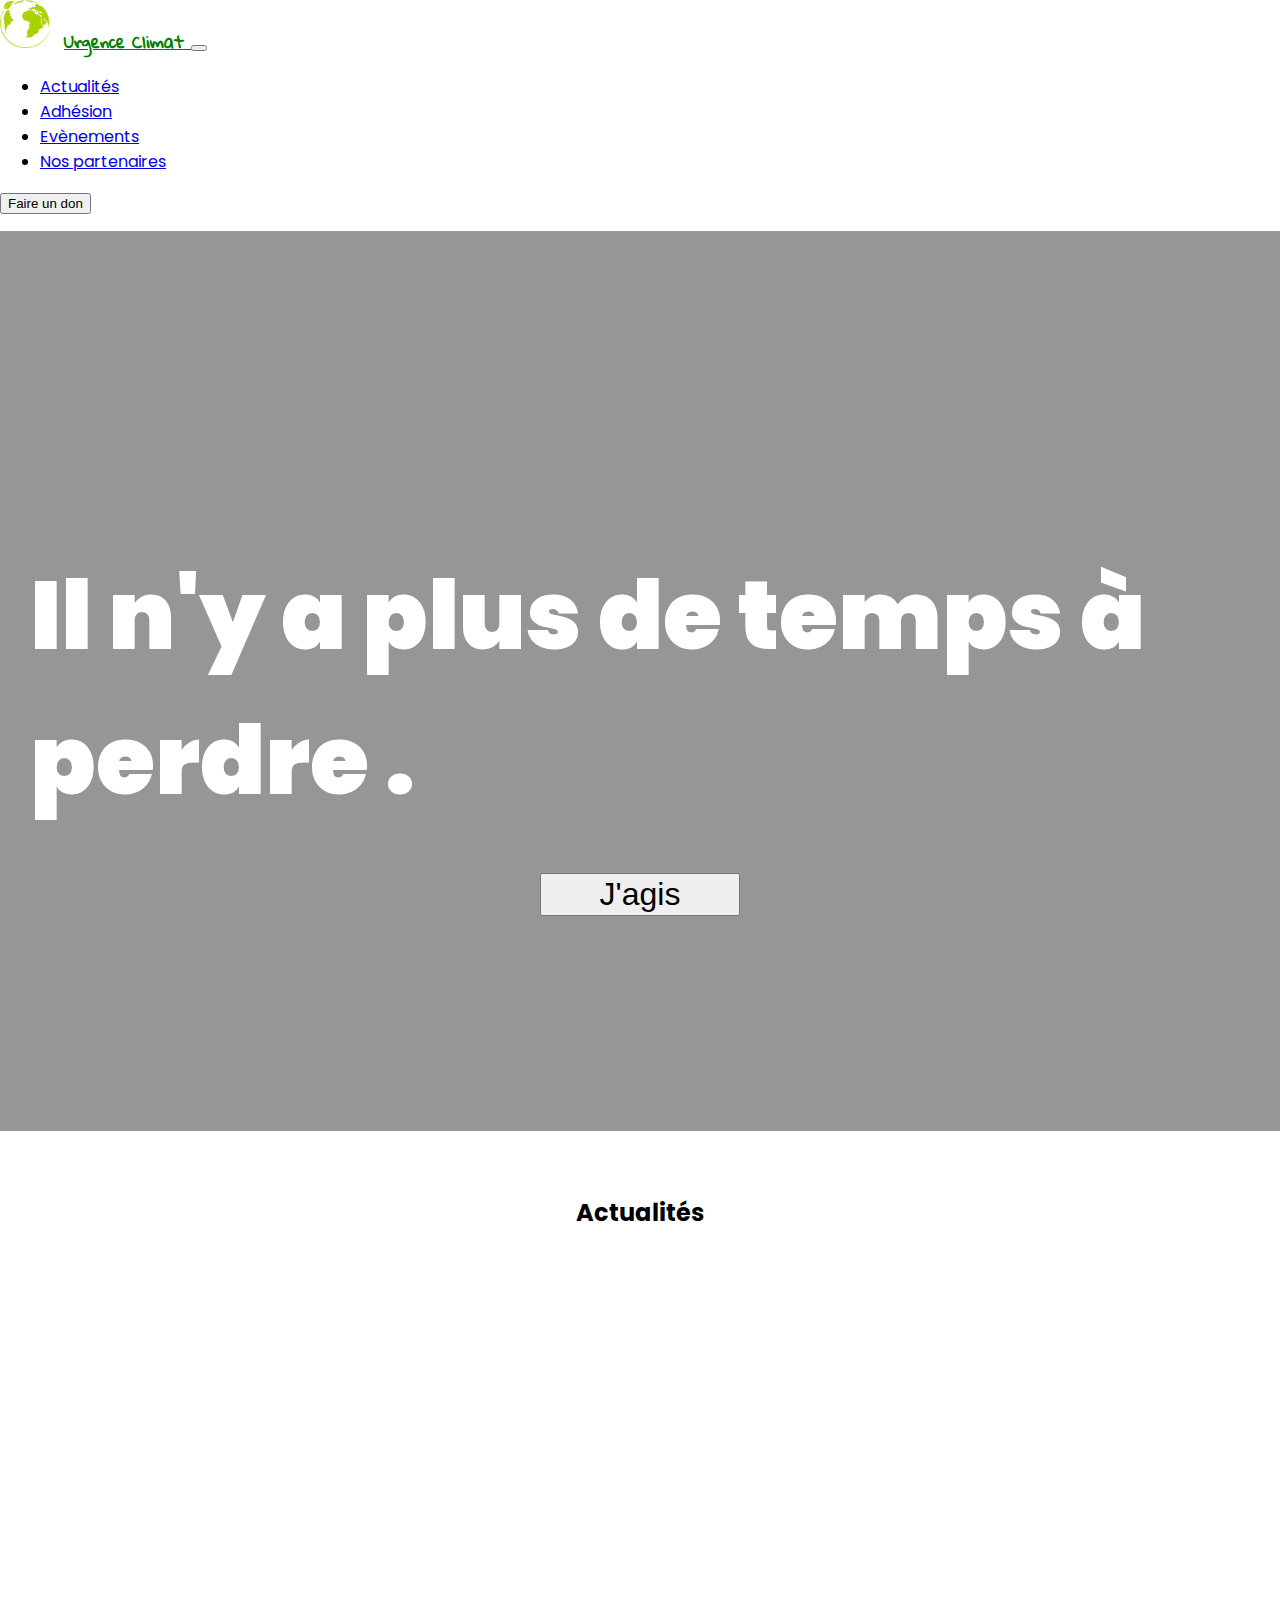
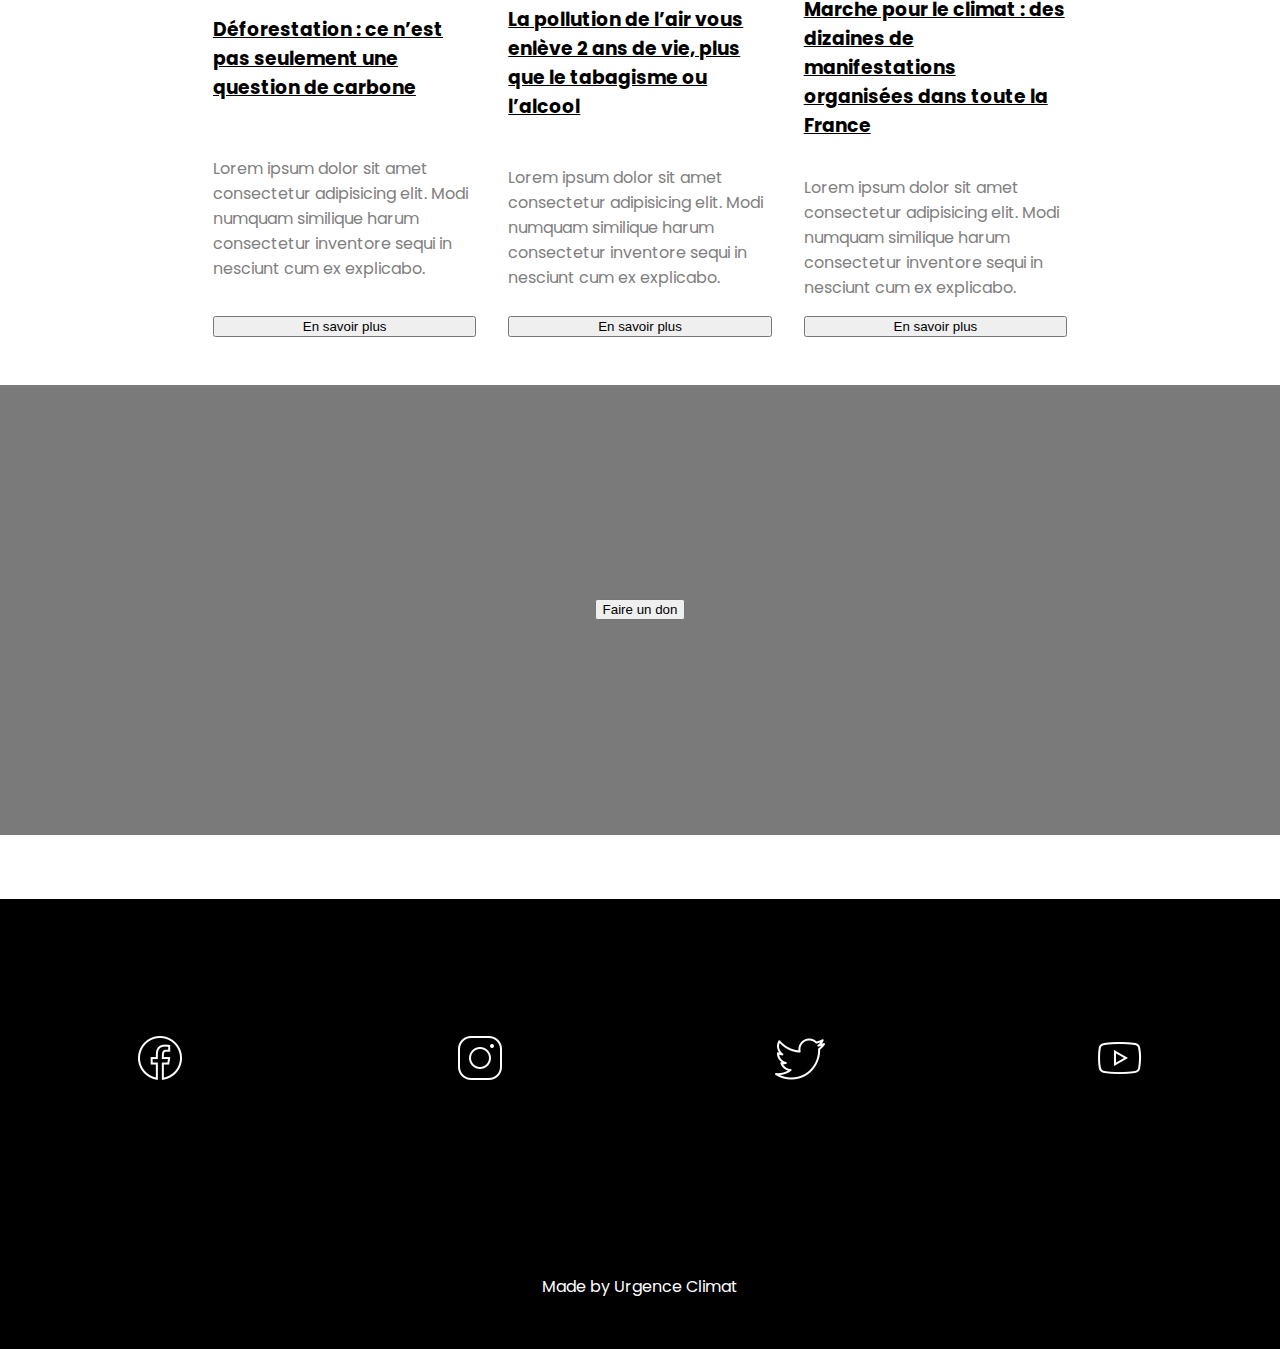
==== commit dbb6f989: "Création page nos partenaire.html" ====
--- a/index.html
+++ b/index.html
@@ -39,9 +39,12 @@
             <li class="nav-item">
               <a class="nav-link" href="/Evènements.html">Evènements</a>
             </li>
+            <li class="nav-item">
+              <a class="nav-link" href="/Nos partenaires.html">Nos partenaires</a>
+            </li>
           </ul>
-          <button type="button" class="btn btn-warning"><i class="fa-solid fa-heart fa-2xs fa-fw"></i><a href="don.html"> Faire un
-            don</a></button>
+          <button type="button" class="btn btn-warning"><i class="fa-solid fa-heart fa-2xs fa-fw"></i> Faire un
+            don</button>
         </div>
       </div>
     </nav>
@@ -82,8 +85,8 @@
       </div>
     </section>
     <div class="donateBanner">
-      <button type="button" class="btn btn-warning"><i class="fa-solid fa-heart fa-2xs fa-fw"></i><a href="don.html"> Faire un
-        don</a></button>
+      <button type="button" class="btn btn-warning"><i class="fa-solid fa-heart fa-2xs fa-fw"></i> Faire un
+        don</button>
     </div>
   </main>
   <!-- footer  -->
--- a/style.css
+++ b/style.css
@@ -45,7 +45,7 @@
 .btn.btn-warning a {
     text-decoration: none;
     color: black;
-
+    
 }
 
 .breadcrumb {
@@ -56,6 +56,10 @@
 
 /* Acceuil */
 
+span {
+    font-family: var(--FontWebsiteName);
+    color: green;
+}
 
 .home {
     width: 100vw;
@@ -74,7 +78,7 @@
 }
 
 .home p {
-
+    
     font-size: 4rem;
     color: rgb(255, 255, 255);
     font-weight: 900;
@@ -85,10 +89,11 @@
 
 main h2 {
     text-align: center;
-    font-size: 2rem;
+    font-size: rem;
     margin: 4rem auto;
     font-weight: bold;
 }
+
 
 .actu h3 {
     text-decoration: underline;
@@ -105,6 +110,7 @@
 .card {
     padding: 1rem;
     border: none;
+    
 }
 
 .actu img {
@@ -149,9 +155,19 @@
     font-weight: bold;
 }
 
-.joinUs p span {
-    font-family: var(--FontWebsiteName);
-    color: green;
+/* Nos partenaires */
+
+.partnerTitle {
+    padding: 1rem;
+    text-align: center;
+}
+
+.partners img {
+    width: 100vw;
+    height: auto;
+    padding: 4rem;
+    
+
 }
 
 /* footer */
@@ -195,6 +211,7 @@
 
 
 @media screen and (min-width: 992px) {
+
 
     .logo {
         display: initial;
@@ -215,7 +232,6 @@
         justify-content: center;
         align-items: center;
 
-
     }
 
     .home p {
@@ -235,7 +251,7 @@
     section.actu {
         display: grid;
         grid-template-rows: 1;
-        grid-template-columns: repeat(6, 1fr);
+        grid-template-columns: repeat(13, 1fr);
 
     }
 
@@ -253,34 +269,34 @@
 
     .Déforestation {
         grid-row: 1/2;
-        grid-column: 1/3;
+        grid-column: 3/6;
     }
 
     .pollution {
         grid-row: 1/2;
-        grid-column: 3/5;
+        grid-column: 6/9;
     }
 
     .manifestations {
         grid-row: 1/2;
-        grid-column: 5/7;
+        grid-column: 9/12;
     }
 
     /* Evènements */
 
     .conférence {
         grid-row: 1/2;
-        grid-column: 1/3;
+        grid-column: 3/6;
     }
 
     .forum {
         grid-row: 1/2;
-        grid-column: 3/5;
+        grid-column: 6/9
     }
 
     .lookup {
         grid-row: 1/2;
-        grid-column: 5/7;
+        grid-column: 9/12
     }
 
     .wallImg {
@@ -292,6 +308,32 @@
         background-repeat: no-repeat;
         margin-bottom: 2rem;
     }
-
+    .form {
+        padding: 1rem;
+        margin: 2rem 20%;
+        box-shadow: 1px 1px 8px rgba(0, 0, 0, 0.336);
+    }
+
+ /* Nos partenaires */
+
+.partnerTitle {
+    padding: 1rem;
+    text-align: center;
+}
+
+
+.partners img {
+    width: 300px;
+    height: 300px;
+    
+}
+
+.partners {
+    display: flex;
+    flex-wrap: wrap;
+    justify-content: space-between;
+
+
+}
 
 }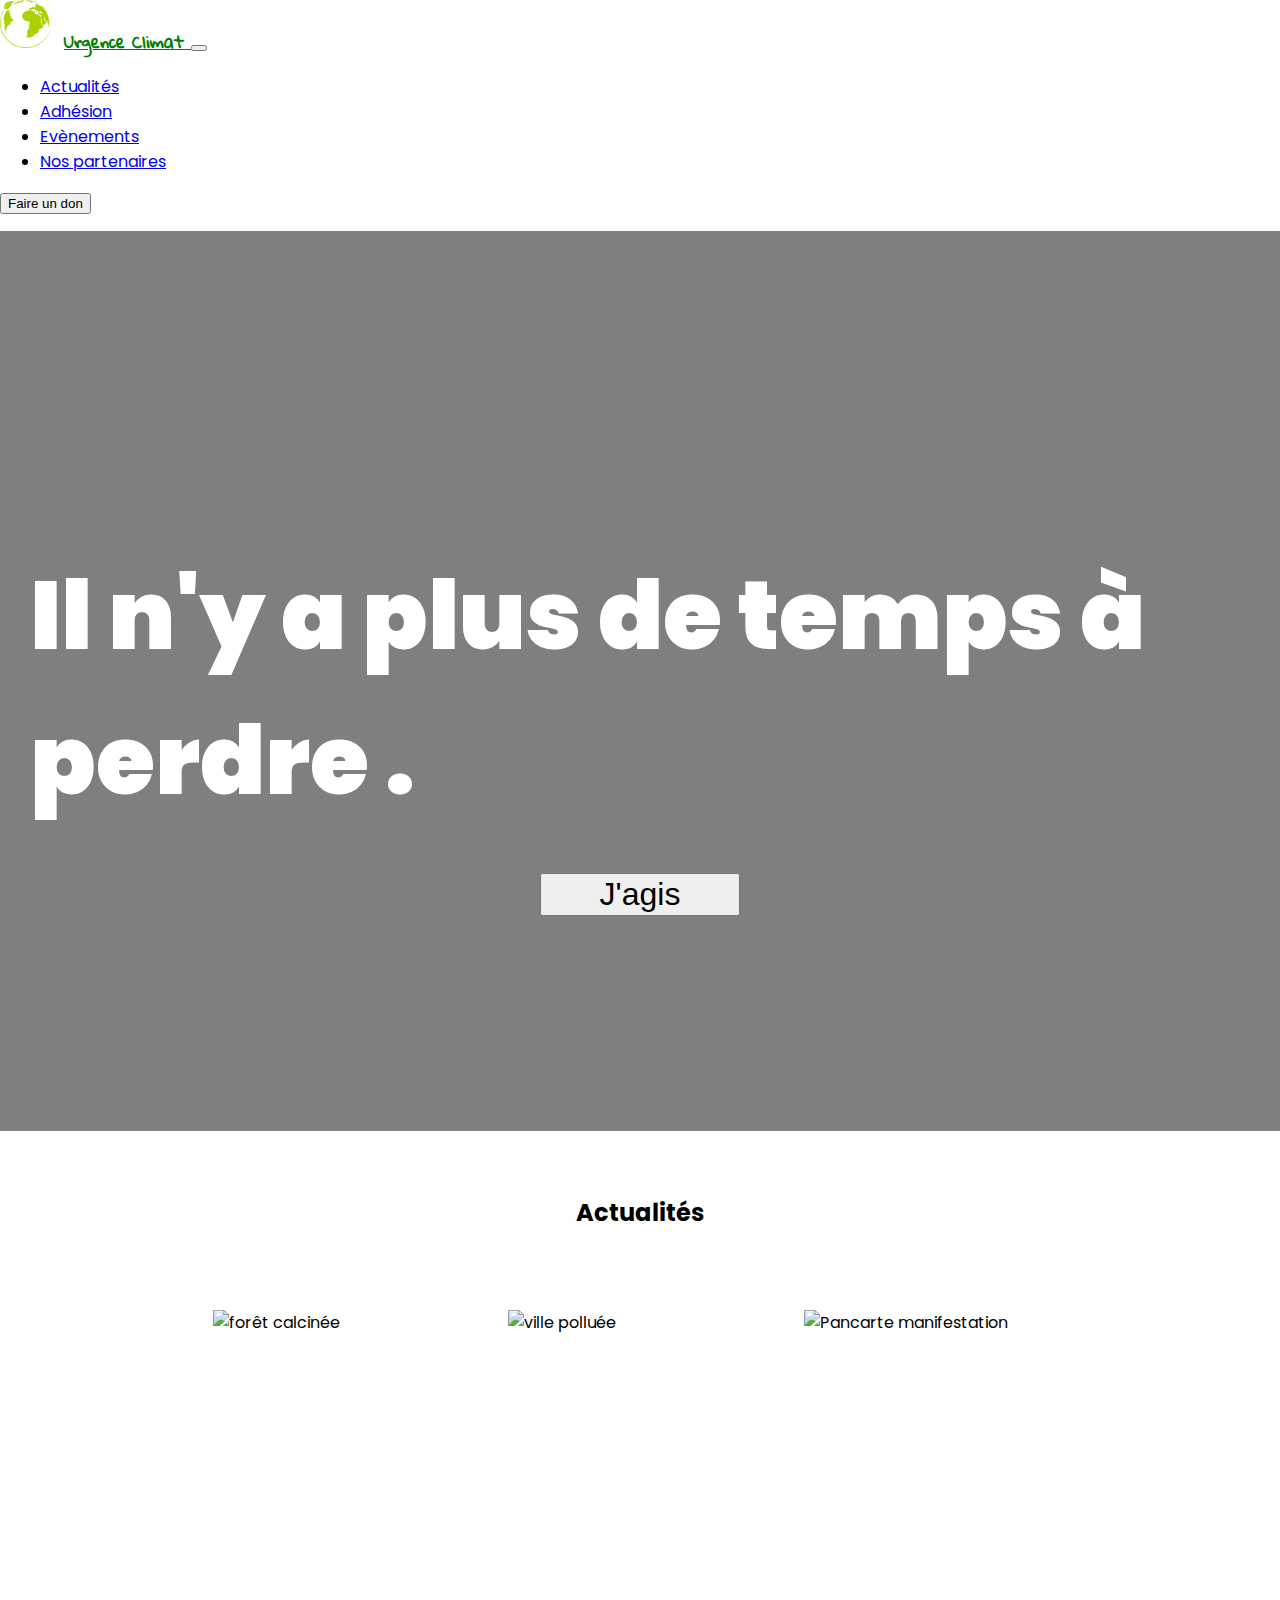
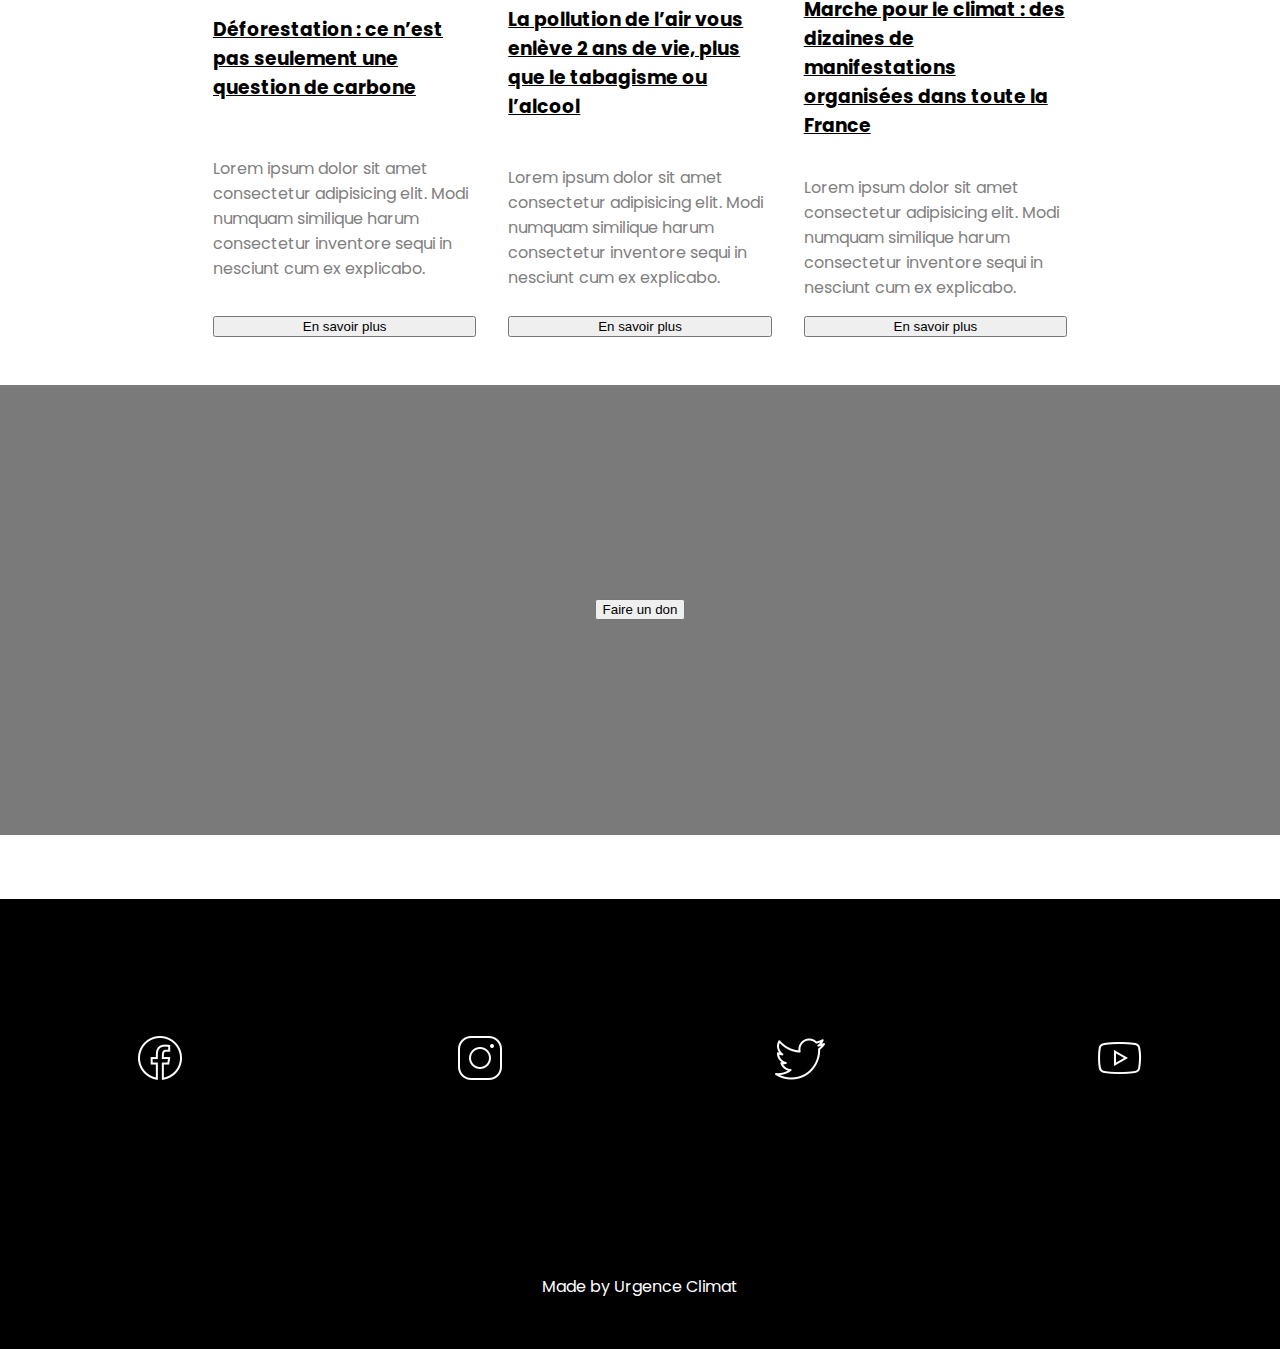
==== commit 210b5ba2: "Ajout alt" ====
--- a/index.html
+++ b/index.html
@@ -60,7 +60,7 @@
     <h2 id="actu">Actualités</h2>
     <section class="actu">
       <div class="card actu Déforestation">
-        <img src="/media/Few-trees.png" alt="">
+        <img src="/media/Few-trees.png" alt="forêt calcinée">
         <h3>Déforestation : ce n’est pas seulement une question de carbone</h3>
         <p>Lorem ipsum dolor sit amet consectetur adipisicing elit. Modi numquam similique harum consectetur inventore
           sequi in nesciunt cum ex explicabo.</p>
@@ -68,7 +68,7 @@
 
       </div>
       <div class="card actu pollution">
-        <img src="/media/Pollution.png" alt="">
+        <img src="/media/Pollution.png" alt="ville polluée">
         <h3>La pollution de l’air vous enlève 2 ans de vie, plus que le tabagisme ou l’alcool</h3>
         <p>Lorem ipsum dolor sit amet consectetur adipisicing elit. Modi numquam similique harum consectetur inventore
           sequi in nesciunt cum ex explicabo.</p>
@@ -76,7 +76,7 @@
 
       </div>
       <div class="card actu manifestations">
-        <img src="/media/Manif.png" alt="">
+        <img src="/media/Manif.png" alt="Pancarte manifestation">
         <h3>Marche pour le climat : des dizaines de manifestations organisées dans toute la France</h3>
         <p>Lorem ipsum dolor sit amet consectetur adipisicing elit. Modi numquam similique harum consectetur inventore
           sequi in nesciunt cum ex explicabo.</p>
@@ -92,10 +92,10 @@
   <!-- footer  -->
   <footer>
     <div class="social">
-    <div class="facebook"><img src="/media/icons8-facebook-50.png" alt=""></div>
-    <div class="instagram"><img src="/media/icons8-instagram-50.png" alt=""></div>
-    <div class="twitter"><img src="/media/icons8-twitter-50.png" alt=""></div>
-    <div class="youtube"><img src="/media/icons8-youtube-50.png" alt=""></div>
+    <div class="facebook"><img src="/media/icons8-facebook-50.png" alt="facebook"></div>
+    <div class="instagram"><img src="/media/icons8-instagram-50.png" alt="instagram"></div>
+    <div class="twitter"><img src="/media/icons8-twitter-50.png" alt="twitter"></div>
+    <div class="youtube"><img src="/media/icons8-youtube-50.png" alt="youtube"></div>
     </div>
     <div class="attribution"><p>Made by Urgence Climat</p></div>
     
--- a/style.css
+++ b/style.css
@@ -52,6 +52,10 @@
     margin-top: 4rem;
 }
 
+.breadcrumb li > a {
+    color: black;
+}
+
 /* main */
 
 /* Acceuil */
@@ -64,10 +68,10 @@
 .home {
     width: 100vw;
     height: 100vh;
-    background-image: url(/media/Fire.png);
+    background-image: url(/media/secheresse.png);
     background-repeat: no-repeat;
     background-size: cover;
-    background-color: rgba(0, 0, 0, 0.411);
+    background-color: rgba(0, 0, 0, 0.500);
     background-blend-mode: multiply;
     display: flex;
     flex-direction: column;
@@ -222,10 +226,10 @@
     .home {
         width: 100vw;
         height: 100vh;
-        background-image: url(/media/Fire.png);
+        background-image: url(/media/secheresse.png);
         background-repeat: no-repeat;
         background-size: cover;
-        background-color: rgba(0, 0, 0, 0.411);
+        background-color: rgba(0, 0, 0, 0.500);
         background-blend-mode: multiply;
         display: flex;
         flex-direction: column;
